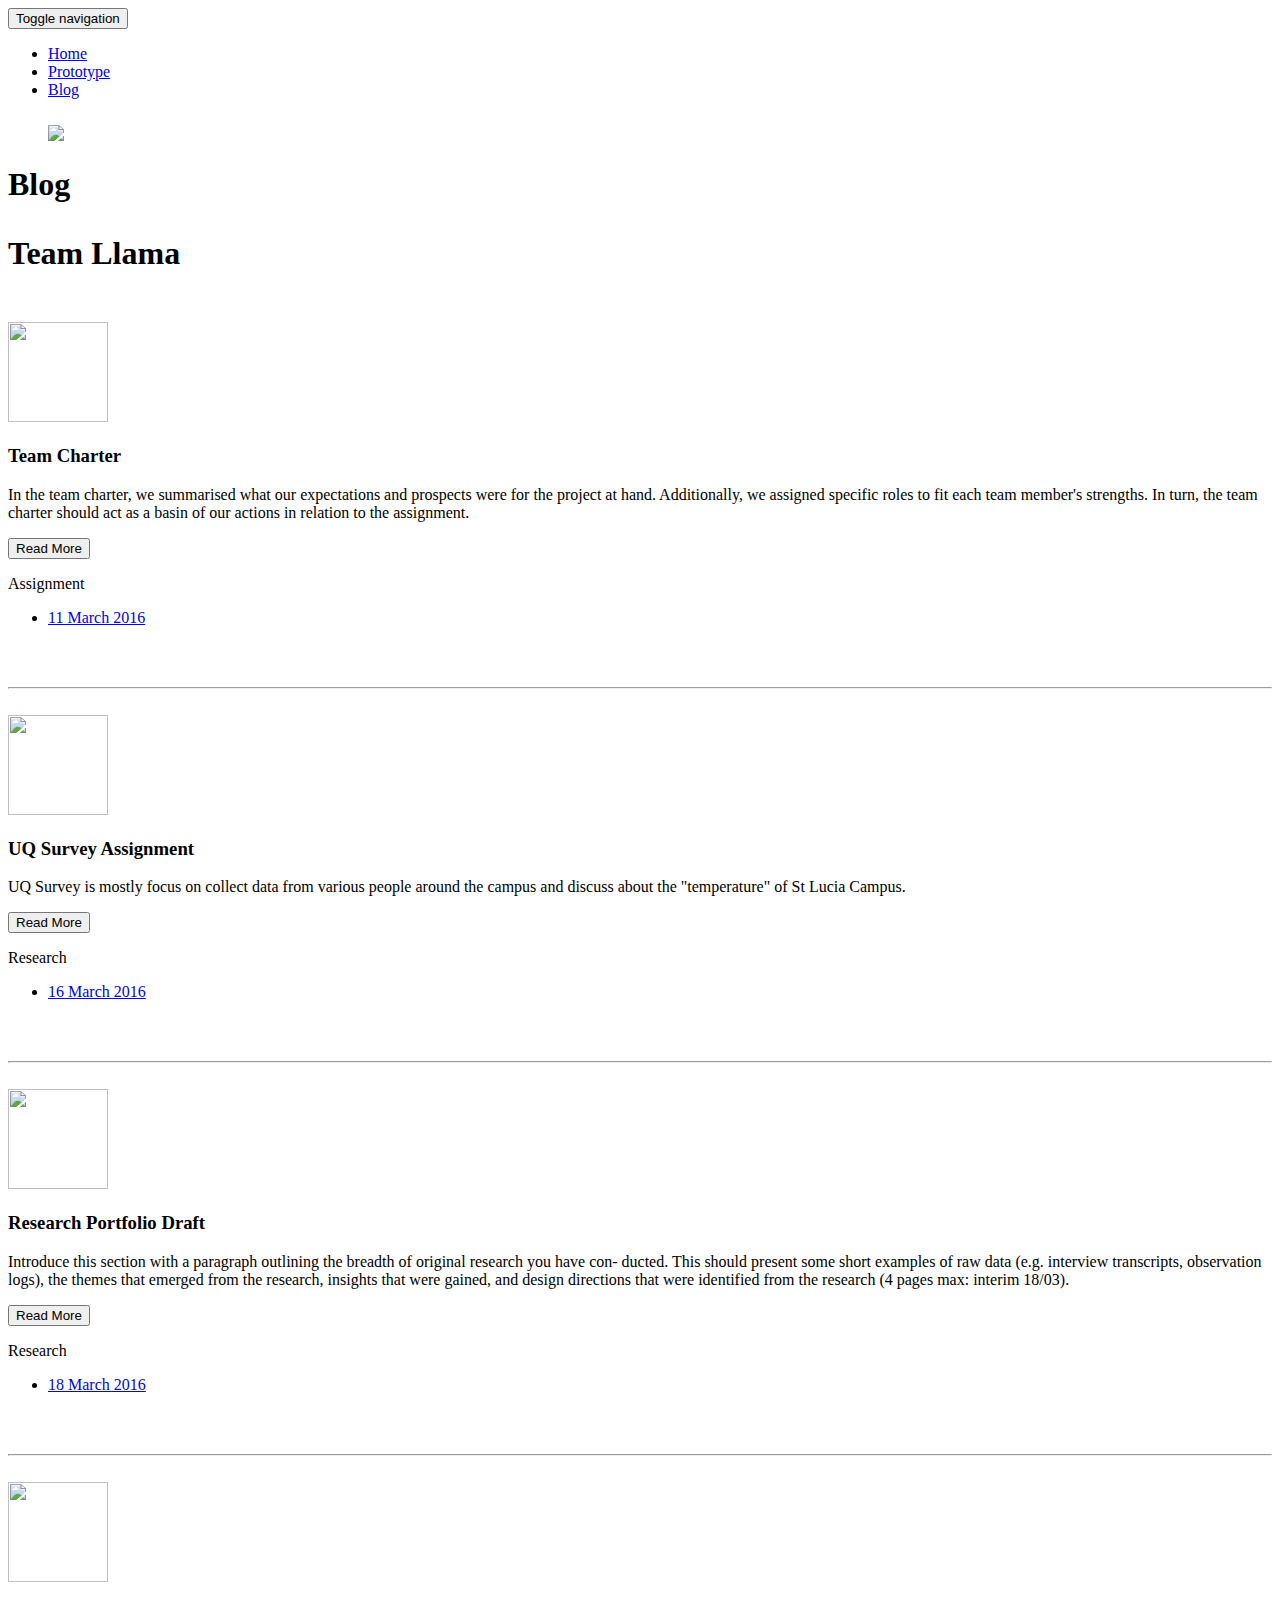
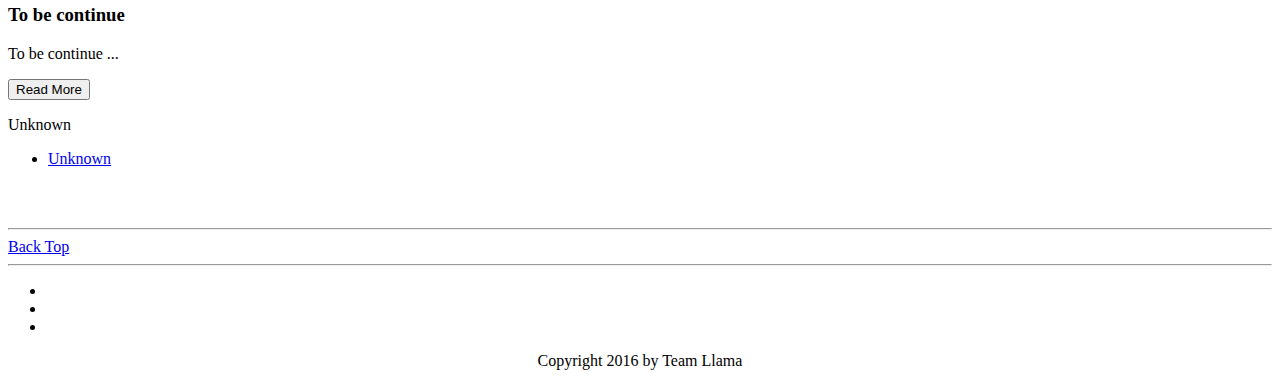
==== blog.html @ 9f898dd8 "/img -> img/" ====
<!DOCTYPE html>
<html lang="en">
<!--Head-->
	<head>
		<meta http-equiv="content-type" content="text/html; charset=UTF-8">
		<meta charset="utf-8">
		<title>DECO1100 Design Thinking</title>
		<link href="css/bootstrap.min.css" rel="stylesheet">
		<link href="//netdna.bootstrapcdn.com/font-awesome/3.2.1/css/font-awesome.min.css" rel="stylesheet">
		<link href="css/font-awesome.css" rel="stylesheet">
		<link href="css/font-awesome.min.css" rel="stylesheet">
		<link href="css/typicons.min.css" rel="stylesheet">
		<link href="css/styles.css" rel="stylesheet">
	</head>

<!--Body Content-->
<body>
<header class="navbar navbar-default navbar-fixed-top" role="banner">
  <div class="container">
		<div class="navbar-header">
		  <button class="navbar-toggle" type="button" data-toggle="collapse" data-target=".navbar-collapse">
			<span class="sr-only">Toggle navigation</span>
			<span class="icon-bar"></span>
			<span class="icon-bar"></span>
			<span class="icon-bar"></span>
		  </button>
		</div>
	  
	  
    <nav class="collapse navbar-collapse" role="navigation">
      <ul class="nav navbar-nav">
		  <li>
		  	 <a href="index.html">Home</a>
		  </li>
          <li>
          	 <a href="prototype.html">Prototype</a>
          </li>
          <li>
             <a href="blog.html" class="navbar-brand">Blog</a>
          </li>
      </ul>
      <ul class="nav navbar-right navbar-nav">
        <img src="img/llama2.jpg" class="img-circle" style="padding-top:10px">
      </ul>
    </nav>
  </div>
</header>

<!--TeamName-->
<div id="masthead">  
  <div class="container">
    <div class="row">
      <div class="col-md-7">
        <h1>Blog
		<a name="backtop"></a>
          <p class="lead">Team Llama</p>
        </h1>
      </div>
    </div> 
  </div>
</div>

<!--Blog Content-->
<div class="container">
  <div class="row">
    <div class="col-md-12"> 
      <div class="panel">
        <div class="panel-body">
		  <div class="row">    
            <br>
            <div class="col-md-2 col-sm-3 text-center">
              <a class="story-img" href="#"><img src="img/tc2.png" style="width:100px;height:100px" class="img-circle"></a>
            </div>
            <div class="col-md-10 col-sm-9">
              <h3>Team Charter</h3>
              <div class="row">
                <div class="col-xs-9">
                  <p>
                    In the team charter, we summarised what our expectations and prospects were for the project at hand. Additionally, we assigned specific roles to fit each team member's strengths. In turn, the team charter should act as a basin of our actions in relation to the assignment.
                    </p>
                  <p class="lead"><button class="btn btn-default">Read More</button></p>
                  <p class="pull-right"><span class="label label-default">Assignment</span></p>
                  <ul class="list-inline"><li><a href="#">11 March 2016</a></li></ul>
                  </div>
                <div class="col-xs-3"></div>
              </div>
              <br><br>
            </div>
          </div>
          <hr>
                  
		  <div class="row">    
            <br>
            <div class="col-md-2 col-sm-3 text-center">
              <a class="story-img" href="#"><img src="img/survey.png" style="width:100px;height:100px" class="img-circle"></a>
            </div>
            <div class="col-md-10 col-sm-9">
              <h3>UQ Survey Assignment</h3>
              <div class="row">
                <div class="col-xs-9">
                  <p>UQ Survey is mostly focus on collect data from various people around the campus and discuss about the "temperature" of
					St Lucia Campus.</p>
                  <p class="lead"><button class="btn btn-default">Read More</button></p>
                  <p class="pull-right"><span class="label label-default">Research</span></p>
                  <ul class="list-inline"><li><a href="#">16 March 2016</a></li></ul>
                  </div>
                <div class="col-xs-3"></div>
              </div>
              <br><br>
            </div>
          </div>
          <hr>

          <div class="row">    
            <br>
            <div class="col-md-2 col-sm-3 text-center">
              <a class="story-img" href="#"><img src="img/research.png" style="width:100px;height:100px" class="img-circle"></a>
            </div>
            <div class="col-md-10 col-sm-9">
              <h3>Research Portfolio Draft</h3>
              <div class="row">
                <div class="col-xs-9">
                  <p> Introduce this section with a paragraph outlining the breadth of original research you have con- ducted. This should present some short examples of raw data (e.g. interview transcripts, observation logs), the themes that emerged from the research, insights that were gained, and design directions that were identified from the research (4 pages max: interim 18/03). </p>
                  <p class="lead"><button class="btn btn-default">Read More</button></p>
                  <p class="pull-right"><span class="label label-default">Research</span></p>
                  <ul class="list-inline"><li><a href="#">18 March 2016</a></li></ul>
                  </div>
                <div class="col-xs-3"></div>
              </div>
              <br><br>
            </div>
          </div>
          <hr>
          
          <div class="row">    
            <br>
            <div class="col-md-2 col-sm-3 text-center">
              <a class="story-img" href="#"><img src="//placehold.it/100" style="width:100px;height:100px" class="img-circle"></a>
            </div>
            <div class="col-md-10 col-sm-9">
              <h3>To be continue</h3>
              <div class="row">
                <div class="col-xs-9">
                  <p>To be continue ... </p>
                  <p class="lead"><button class="btn btn-default">Read More</button></p>
                  <p class="pull-right"><span class="label label-default">Unknown</span></p>
					<ul class="list-inline"><li><a href="#">Unknown</a></li></ul>
                  </div>
                <div class="col-xs-3"></div>
              </div>
              <br><br>
            </div>
          </div>
          <hr>
          <!--/stories-->
          
          
          <a href="#backtop" class="btn btn-primary pull-right btnNext">Back Top</a>
        </div>
      </div>                                            
   	</div>
  </div>
</div>
                                                
                                                                                
<hr>

<!--footer-->
<footer>
  <div class="container">
		<div class="row">
		  <div class="col-md-2 col-md-offset-5">
			<ul class="list-inline" style="padding-left:38px;">
			  <li><a href="https://www.facebook.com/groups/1680524958901735/?ref=bookmarks"><i class="icon-facebook icon-2x"></i></a></li>
			  <li><a href="https://drive.google.com/folderview?id=0Bx8j3vmmwFOWUHJDcFlGd3VKSGs&ths=true&usp=docs_home&ddrp=1#"><i class="icon-google-plus icon-2x"></i></a></li>
			  <li><a href="https://github.com/vickyhaw94/TeamLlama"><i class="icon-github icon-2x"></i></a></li>
			</ul>
		  </div>

		<div class="row">
			<div class="col-md-4 col-md-offset-4">
				<p style="text-align:center">Copyright 2016 by Team Llama <i class="icon-thumbs-up"></i></p>      
			</div>
		</div>
	  </div>
	</div>
</footer>
	
<!-- script references -->
<script src="//ajax.googleapis.com/ajax/libs/jquery/2.0.2/jquery.min.js"></script>
<script src="js/bootstrap.min.js"></script>
	
</body>
</html>
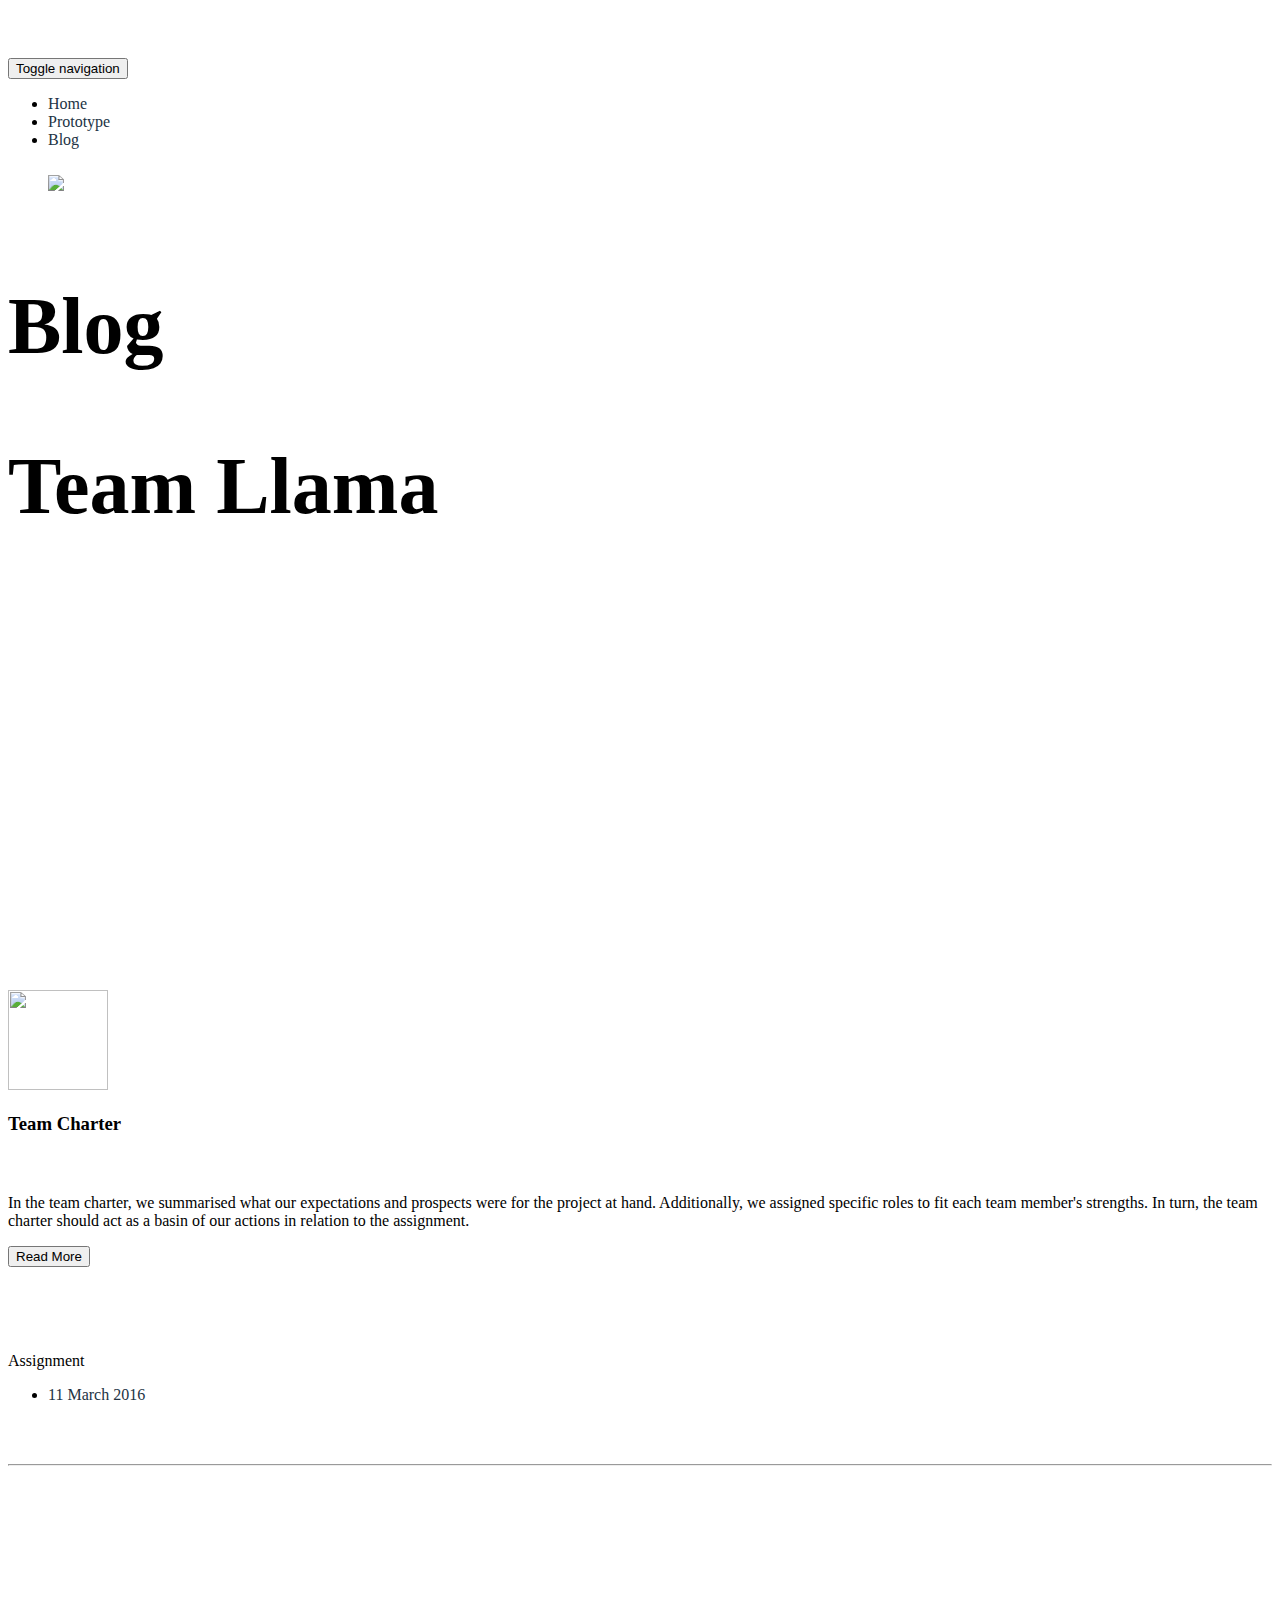
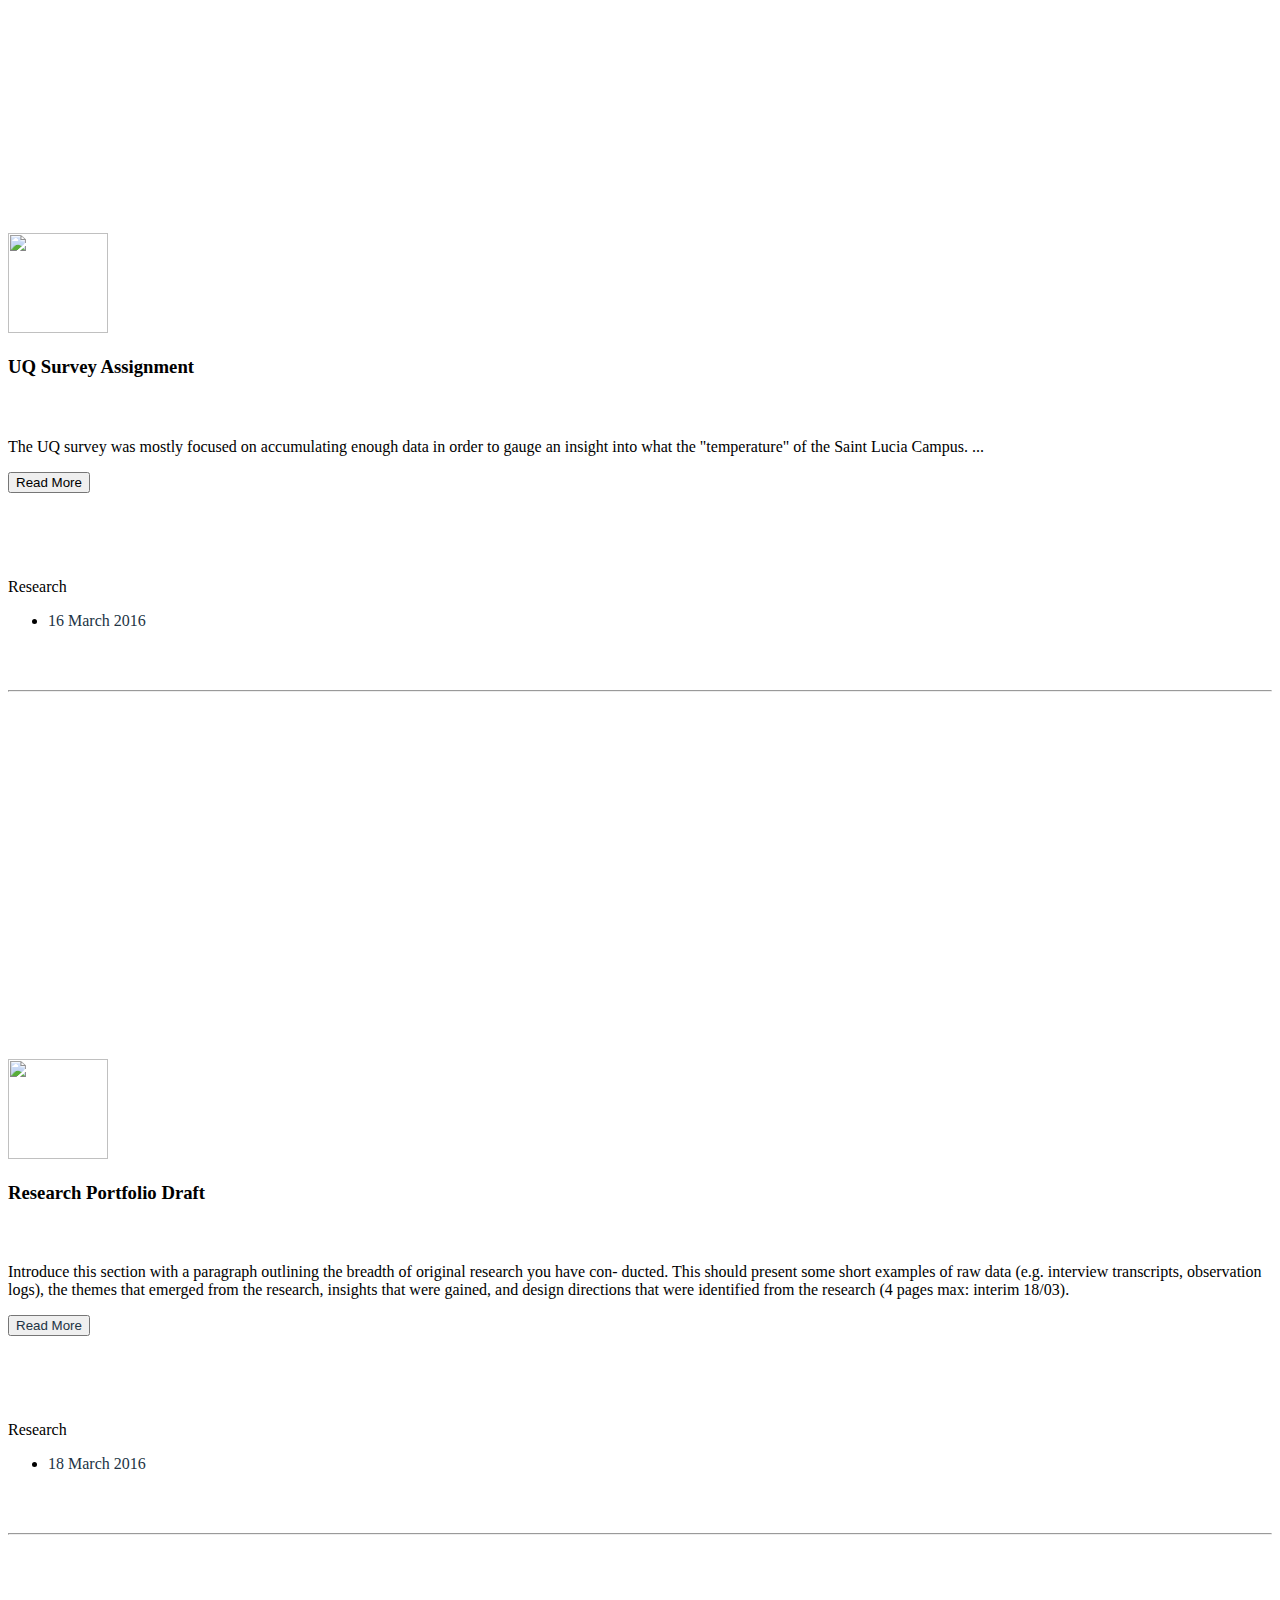
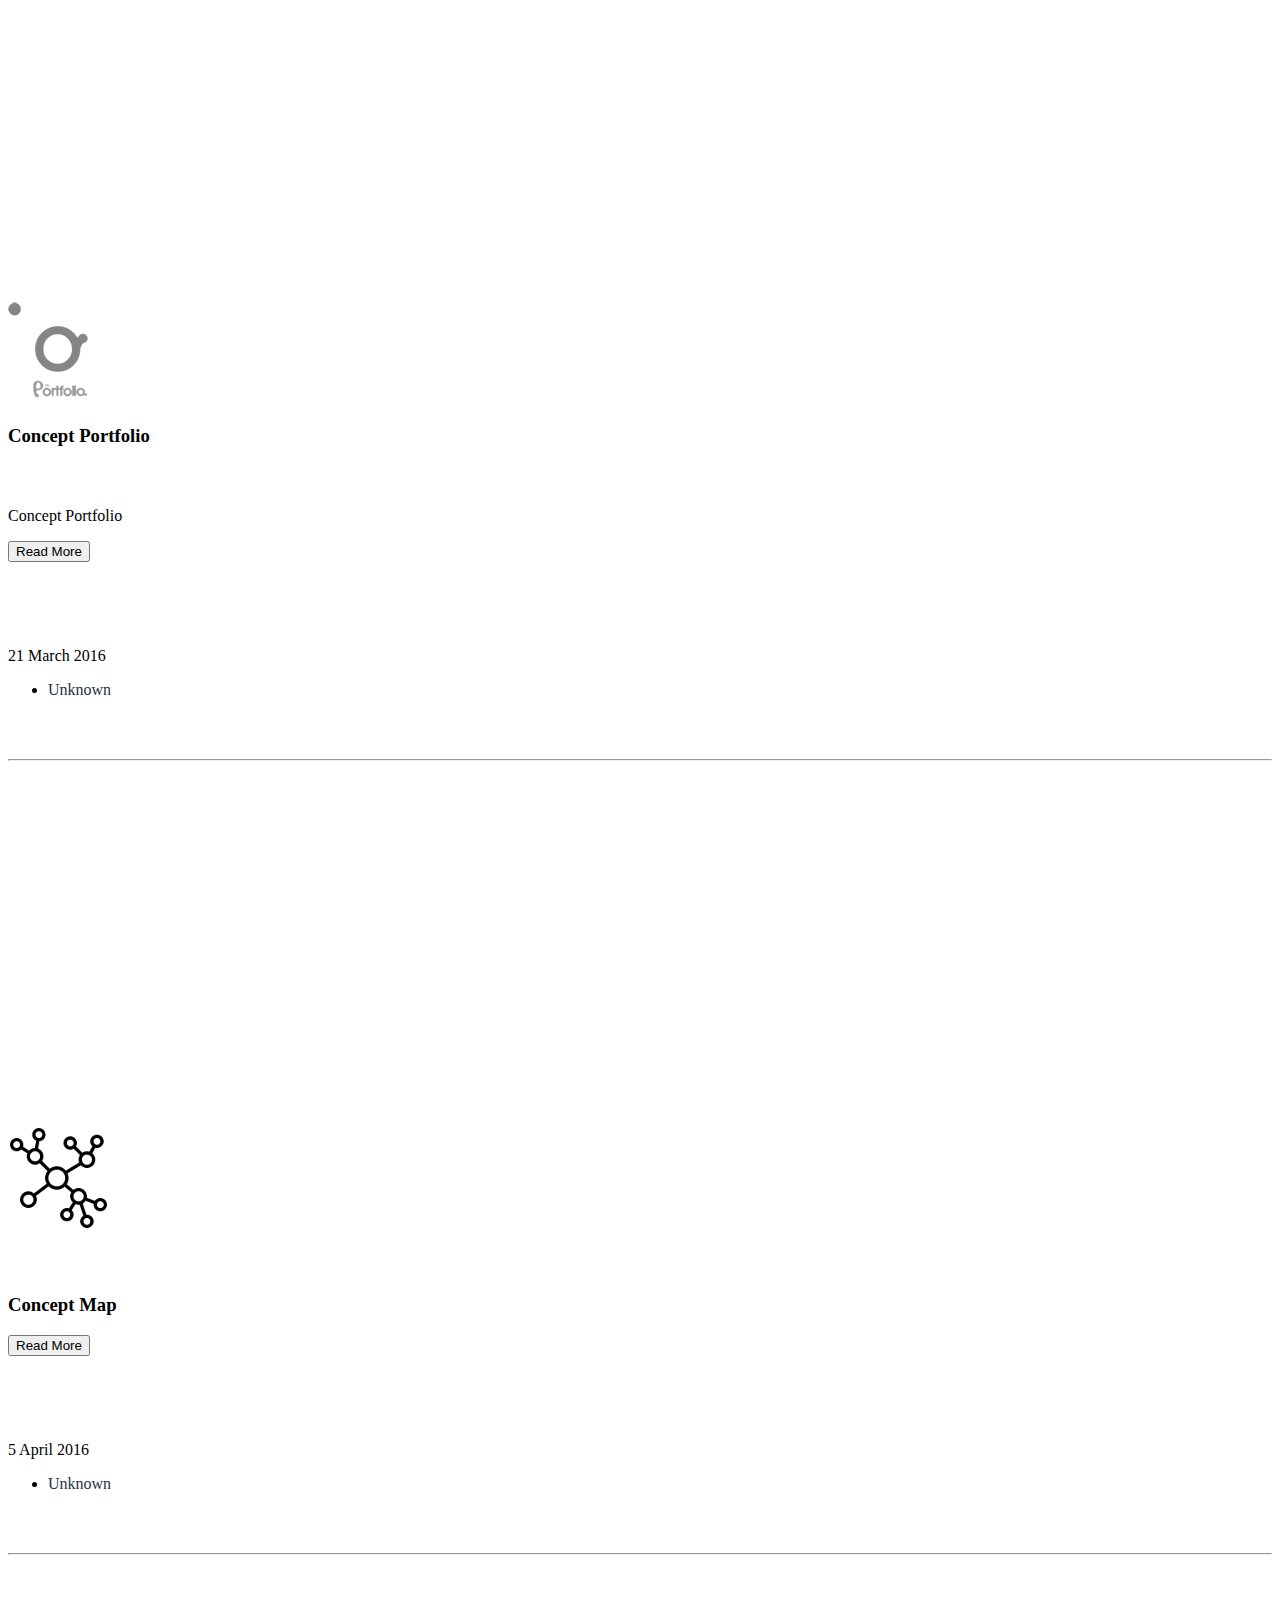
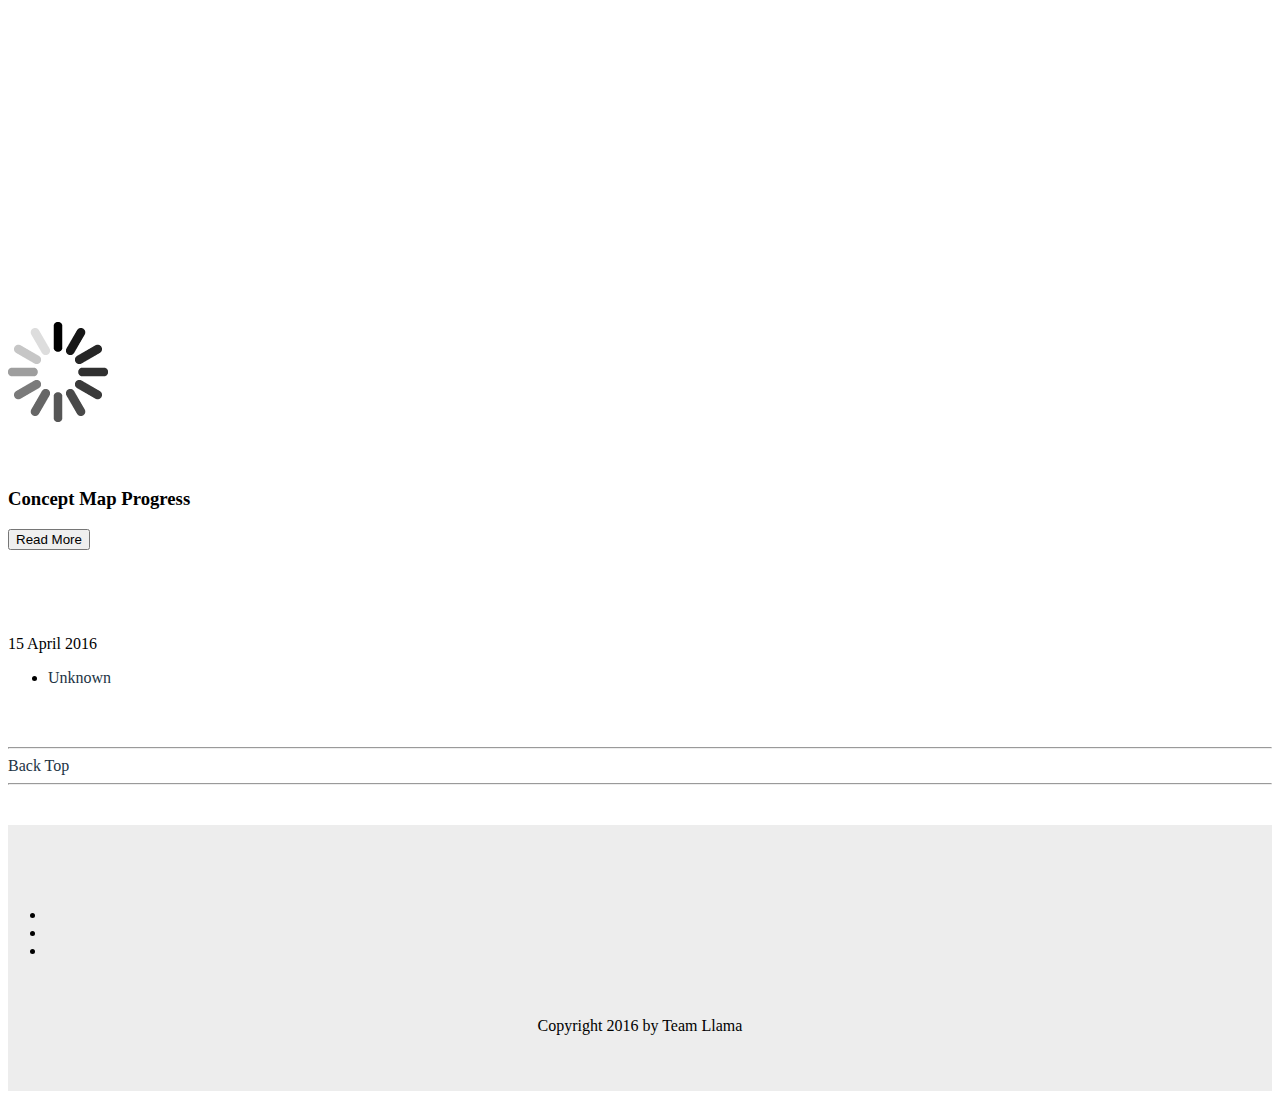
==== commit 1ee88546: "weekly update" ====
--- a/blog.html
+++ b/blog.html
@@ -11,6 +11,7 @@
 		<link href="css/font-awesome.min.css" rel="stylesheet">
 		<link href="css/typicons.min.css" rel="stylesheet">
 		<link href="css/styles.css" rel="stylesheet">
+		<link href="css/lightbox.css" rel="stylesheet">
 	</head>
 
 <!--Body Content-->
@@ -98,8 +99,7 @@
               <h3>UQ Survey Assignment</h3>
               <div class="row">
                 <div class="col-xs-9">
-                  <p>UQ Survey is mostly focus on collect data from various people around the campus and discuss about the "temperature" of
-					St Lucia Campus.</p>
+                  <p>The UQ survey was mostly focused on accumulating enough data in order to gauge an insight into what the "temperature" of the Saint Lucia Campus. ... </p>
                   <p class="lead"><button class="btn btn-default">Read More</button></p>
                   <p class="pull-right"><span class="label label-default">Research</span></p>
                   <ul class="list-inline"><li><a href="#">16 March 2016</a></li></ul>
@@ -121,7 +121,7 @@
               <div class="row">
                 <div class="col-xs-9">
                   <p> Introduce this section with a paragraph outlining the breadth of original research you have con- ducted. This should present some short examples of raw data (e.g. interview transcripts, observation logs), the themes that emerged from the research, insights that were gained, and design directions that were identified from the research (4 pages max: interim 18/03). </p>
-                  <p class="lead"><button class="btn btn-default">Read More</button></p>
+                  <p class="lead"><button class="btn btn-default"><a href="img/research.png" data-lightbox="image-3" data-title="My caption">Read More</a></button></p>
                   <p class="pull-right"><span class="label label-default">Research</span></p>
                   <ul class="list-inline"><li><a href="#">18 March 2016</a></li></ul>
                   </div>
@@ -131,19 +131,19 @@
             </div>
           </div>
           <hr>
-          
-          <div class="row">    
-            <br>
-            <div class="col-md-2 col-sm-3 text-center">
-              <a class="story-img" href="#"><img src="//placehold.it/100" style="width:100px;height:100px" class="img-circle"></a>
-            </div>
-            <div class="col-md-10 col-sm-9">
-              <h3>To be continue</h3>
-              <div class="row">
-                <div class="col-xs-9">
-                  <p>To be continue ... </p>
+         		
+		<div class="row">    
+            <br>
+            <div class="col-md-2 col-sm-3 text-center">
+              <a class="story-img" href="#"><img src="img/portfolio.png" style="width:100px;height:100px" class="img-circle"></a>
+            </div>
+            <div class="col-md-10 col-sm-9">
+              <h3>Concept Portfolio</h3>
+              <div class="row">
+                <div class="col-xs-9">
+                  <p>Concept Portfolio</p>
                   <p class="lead"><button class="btn btn-default">Read More</button></p>
-                  <p class="pull-right"><span class="label label-default">Unknown</span></p>
+                  <p class="pull-right"><span class="label label-default">21 March 2016</span></p>
 					<ul class="list-inline"><li><a href="#">Unknown</a></li></ul>
                   </div>
                 <div class="col-xs-3"></div>
@@ -152,6 +152,77 @@
             </div>
           </div>
           <hr>
+			
+			<div class="row">    
+            <br>
+            <div class="col-md-2 col-sm-3 text-center">
+              <a class="story-img" href="#"><img src="img/cmlogo.png" style="width:100px;height:100px" class="img-circle"></a>
+            </div>
+            <div class="col-md-10 col-sm-9">
+              <h3></h3>
+              <div class="row">
+                <div class="col-xs-9">
+                  <h3>Concept Map</h3>
+					<a href="cm.html"><p class="lead"><button class="btn btn-default">Read More</button></p></a>
+                  <p class="pull-right"><span class="label label-default">5 April 2016</span></p>
+					<ul class="list-inline"><li><a href="#">Unknown</a></li></ul>
+                  </div>
+                <div class="col-xs-3"></div>
+              </div>
+              <br><br>
+            </div>
+          </div>
+          <hr>
+			
+			
+			<div class="row">    
+            <br>
+            <div class="col-md-2 col-sm-3 text-center">
+              <a class="story-img" href="#"><img src="img/cmp.gif" style="width:100px;height:100px" class="img-circle"></a>
+            </div>
+            <div class="col-md-10 col-sm-9">
+              <h3></h3>
+              <div class="row">
+                <div class="col-xs-9">
+                  <h3>Concept Map Progress</h3>
+					<a href="cmp.html"><p class="lead"><button class="btn btn-default">Read More</button></p></a>
+                  <p class="pull-right"><span class="label label-default">15 April 2016</span></p>
+					<ul class="list-inline"><li><a href="#">Unknown</a></li></ul>
+                  </div>
+                <div class="col-xs-3"></div>
+              </div>
+              <br><br>
+            </div>
+          </div>
+          <hr>
+			
+			
+			
+			
+			
+			
+			
+			
+			
+			
+			
+			
+			
+			
+			
+			
+			
+			
+			
+			
+			
+			
+			
+			
+			
+			
+			
+			
           <!--/stories-->
           
           
@@ -189,6 +260,6 @@
 <!-- script references -->
 <script src="//ajax.googleapis.com/ajax/libs/jquery/2.0.2/jquery.min.js"></script>
 <script src="js/bootstrap.min.js"></script>
-	
+<script src="js/lightbox.js"></script>	
 </body>
 </html>--- a/css/styles.css
+++ b/css/styles.css
@@ -0,0 +1,134 @@
+.navbar-form input, .form-inline input {
+  width:auto;
+}
+
+body {
+  padding-top:50px;
+}
+
+footer {
+  margin-top:40px;
+  padding-top:40px;
+  padding-bottom:40px;
+  background-color:#ededed;
+}
+
+
+#masthead {
+  min-height:199px;
+}
+
+#masthead h1 {
+  font-size: 55px;
+  line-height: 1;
+  margin-top:50px;
+}
+
+#masthead .well {
+  margin-top:31px;
+  min-height:127px;
+}
+
+.navbar.affix {
+  position:fixed;
+  top:0;
+  width:100%;
+}
+
+.story-img {
+  margin-top:25%;
+  display:block;
+}
+
+a,a:hover {
+  color:#223344;
+  text-decoration:none;
+}
+
+.icon-bar {
+  background-color:#fff;
+}
+
+@media screen and (min-width: 768px) {
+  #masthead h1 {
+    font-size: 80px;
+  }
+}
+
+.dropdown-menu {
+  min-width: 250px;
+}
+
+.panel {
+  border-color:transparent;
+  border-radius:0;
+}
+
+.thumbnail {
+  margin-bottom:8px;
+}
+
+.img-container {
+  overflow:hidden;
+  height:170px;
+}
+
+.img-container img {
+  min-width:280px;
+  min-height:180px;
+  max-width:380px;
+  max-height:280px;
+}
+
+.txt-container {
+  overflow:hidden;
+  height:100px;
+}
+
+.panel .lead {
+  overflow:hidden;
+  height:90px;
+}
+
+.label-float{
+  margin:0 auto;
+  position: absolute;
+  top: 0;
+  z-index: 1;
+  width:100%;
+  opacity:.9;
+  padding:6px;
+  color:#fff;
+}
+    
+.btn-twitter {background-color:#4099FF;color:#fff;}
+.btn-facebook {background-color:#3B5998;color:#fff;}
+.btn-google-plus {background-color:#d34836;color:#fff;}
+
+.btn-twitter:hover {background-color:#3088FF;color:#62BBFF;}
+.btn-facebook:hover {background-color:#2A4998;color:#4C6BBA;}
+.btn-google-plus:hover {background-color:#C23836;color:#E45A58;}
+
+.thumbnail{
+	height:300px;
+}
+
+.thumbnail > img{
+	height:100px;
+}
+
+.row{
+	padding-top: 25px;
+}
+
+.login .input-group{
+	margin:5px;
+}
+.index_image{
+	text-align: center;
+}
+.login{
+	margin-top:15%;
+}
+
+
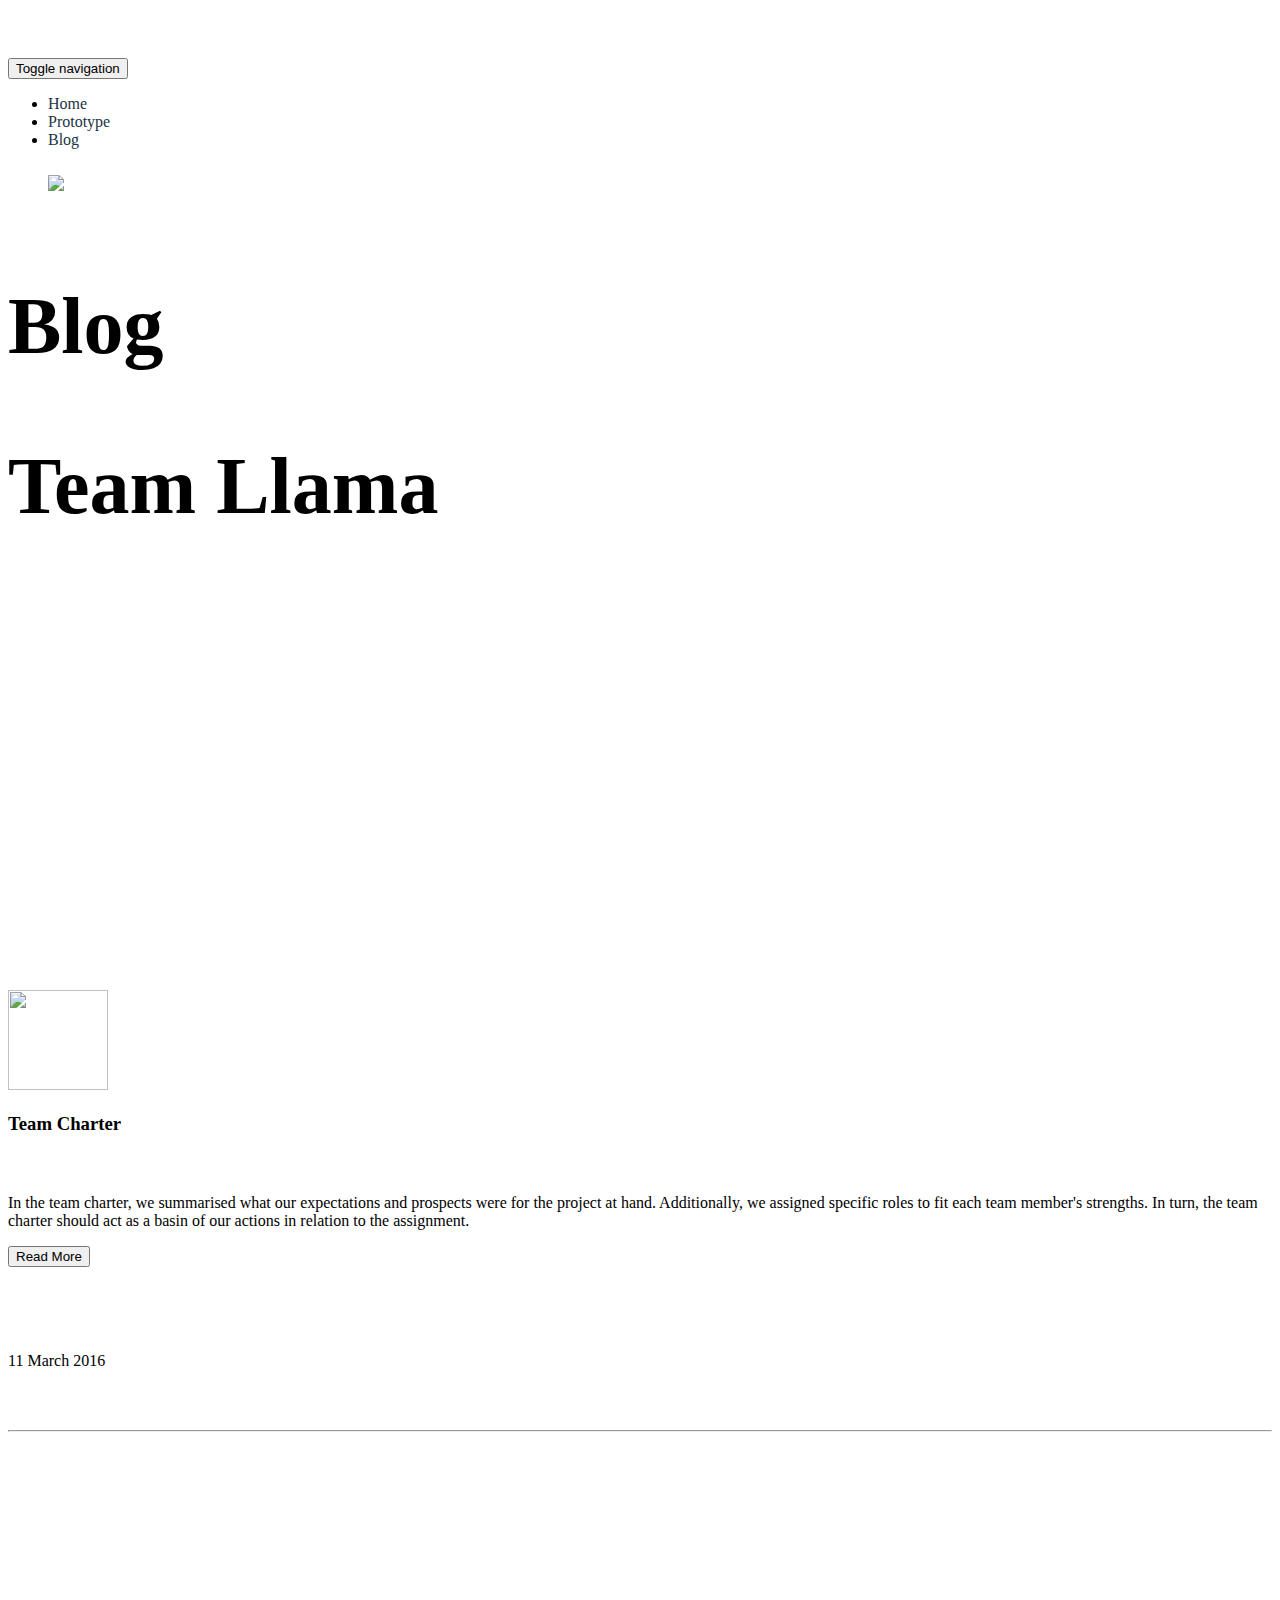
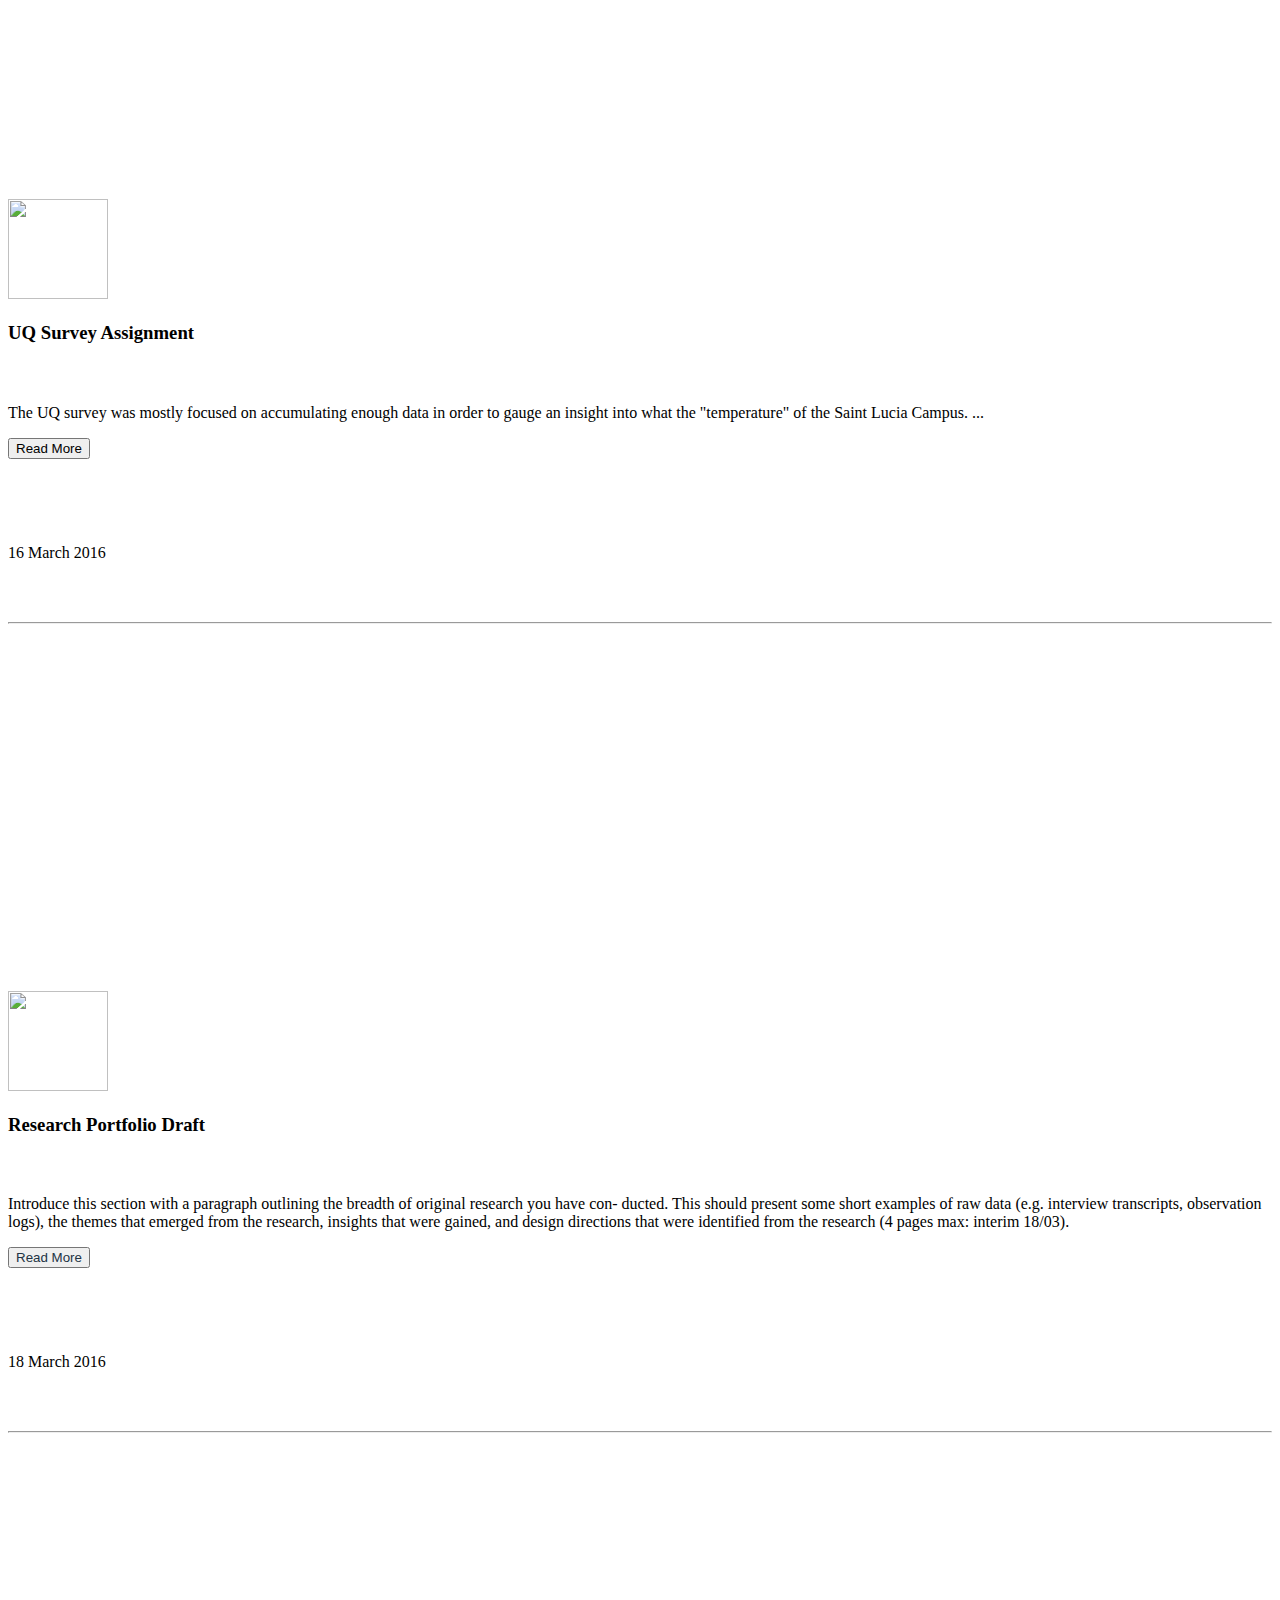
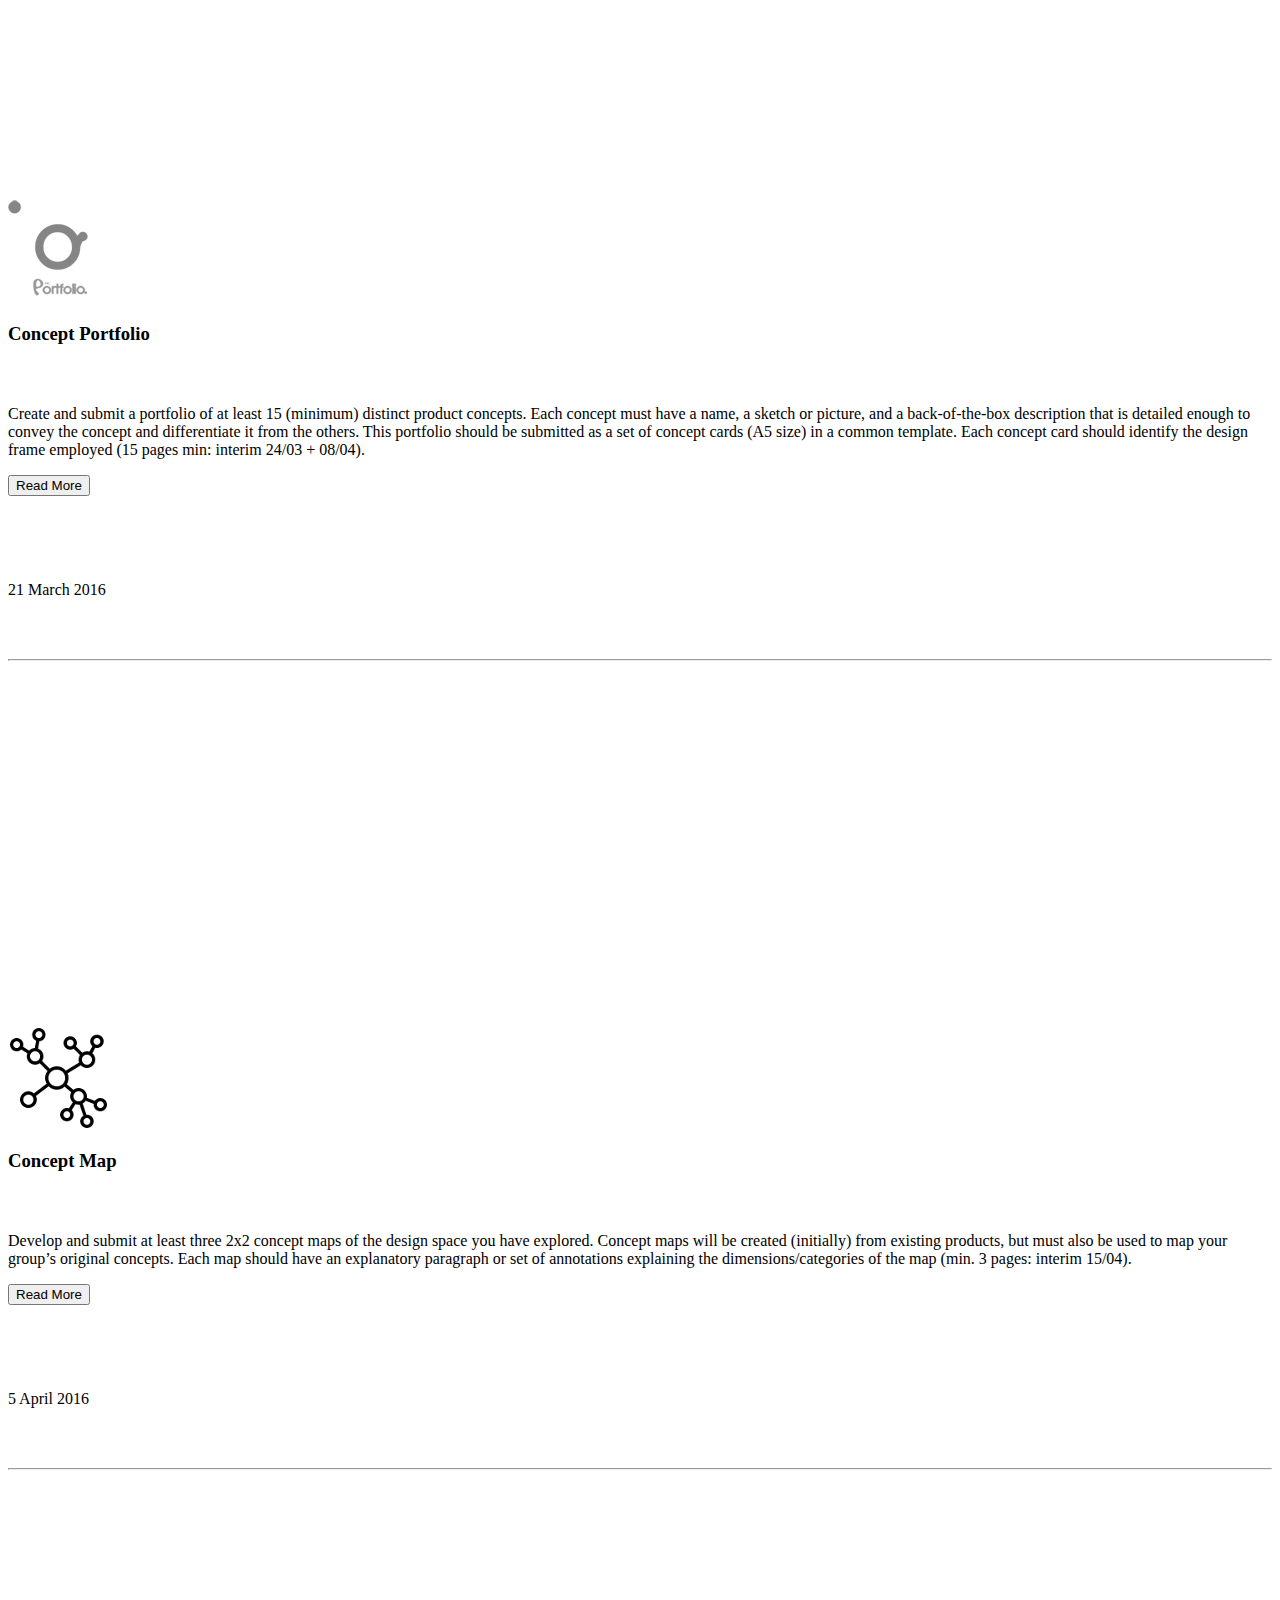
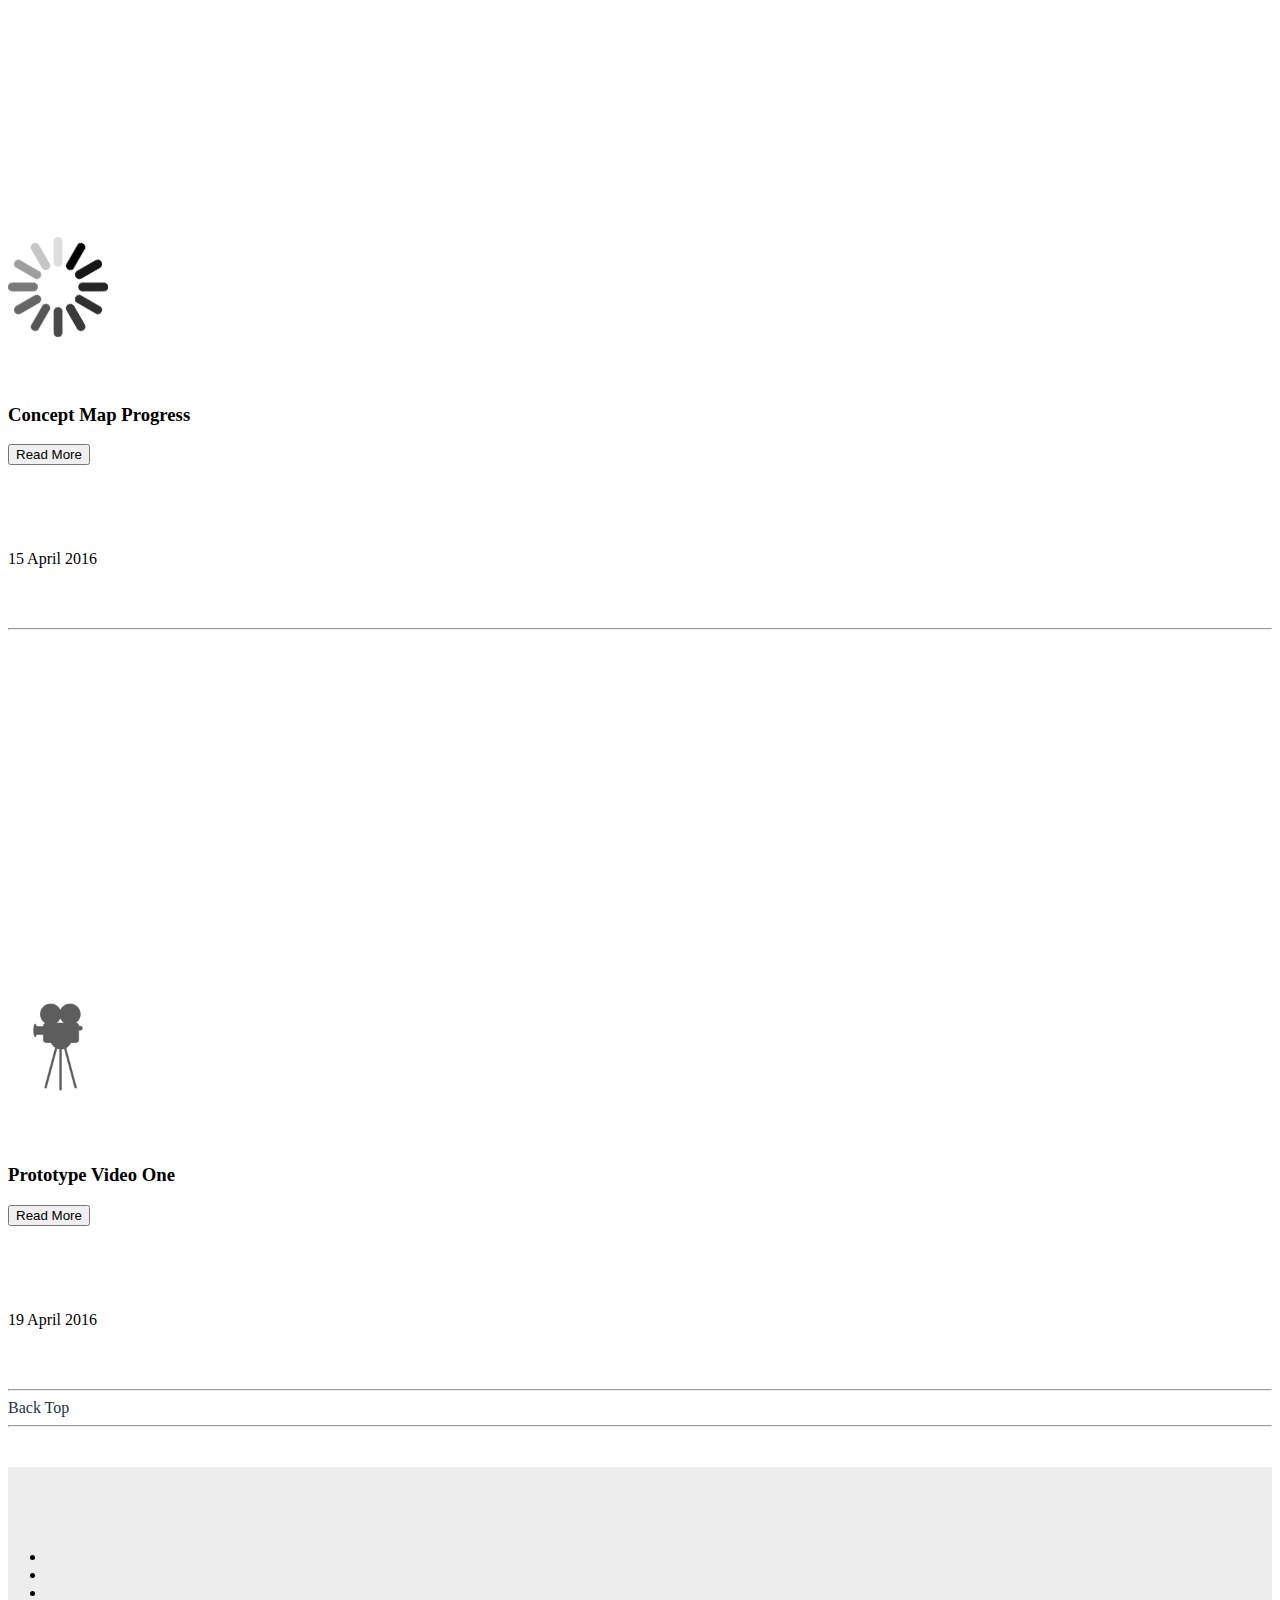
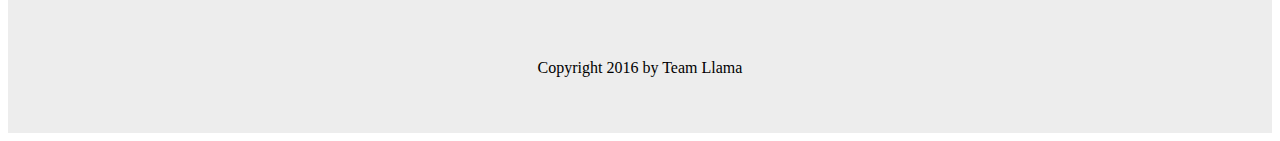
==== commit 592da8af: "update the prototype video pages with content fixed the prototype htm padding size" ====
--- a/blog.html
+++ b/blog.html
@@ -80,8 +80,8 @@
                     In the team charter, we summarised what our expectations and prospects were for the project at hand. Additionally, we assigned specific roles to fit each team member's strengths. In turn, the team charter should act as a basin of our actions in relation to the assignment.
                     </p>
                   <p class="lead"><button class="btn btn-default">Read More</button></p>
-                  <p class="pull-right"><span class="label label-default">Assignment</span></p>
-                  <ul class="list-inline"><li><a href="#">11 March 2016</a></li></ul>
+                  <p class="pull-right"><span class="label label-default">11 March 2016</span></p>
+                 
                   </div>
                 <div class="col-xs-3"></div>
               </div>
@@ -101,8 +101,8 @@
                 <div class="col-xs-9">
                   <p>The UQ survey was mostly focused on accumulating enough data in order to gauge an insight into what the "temperature" of the Saint Lucia Campus. ... </p>
                   <p class="lead"><button class="btn btn-default">Read More</button></p>
-                  <p class="pull-right"><span class="label label-default">Research</span></p>
-                  <ul class="list-inline"><li><a href="#">16 March 2016</a></li></ul>
+                  <p class="pull-right"><span class="label label-default">16 March 2016</span></p>
+                  
                   </div>
                 <div class="col-xs-3"></div>
               </div>
@@ -122,8 +122,8 @@
                 <div class="col-xs-9">
                   <p> Introduce this section with a paragraph outlining the breadth of original research you have con- ducted. This should present some short examples of raw data (e.g. interview transcripts, observation logs), the themes that emerged from the research, insights that were gained, and design directions that were identified from the research (4 pages max: interim 18/03). </p>
                   <p class="lead"><button class="btn btn-default"><a href="img/research.png" data-lightbox="image-3" data-title="My caption">Read More</a></button></p>
-                  <p class="pull-right"><span class="label label-default">Research</span></p>
-                  <ul class="list-inline"><li><a href="#">18 March 2016</a></li></ul>
+                  <p class="pull-right"><span class="label label-default">18 March 2016</span></p>
+                  
                   </div>
                 <div class="col-xs-3"></div>
               </div>
@@ -141,10 +141,11 @@
               <h3>Concept Portfolio</h3>
               <div class="row">
                 <div class="col-xs-9">
-                  <p>Concept Portfolio</p>
-                  <p class="lead"><button class="btn btn-default">Read More</button></p>
+                  <p>Create and submit a portfolio of at least 15 (minimum) distinct product concepts. Each concept must have a name, a sketch or picture, and a back-of-the-box description that is detailed enough to convey the concept and differentiate it from the others. This portfolio should be submitted as a set of concept cards (A5 size) in a common template. Each concept card should identify the design frame employed (15 pages min: interim 24/03 + 08/04).
+</p>
+					<a href="cp.html"> <p class="lead"><button class="btn btn-default">Read More</button></p></a>
                   <p class="pull-right"><span class="label label-default">21 March 2016</span></p>
-					<ul class="list-inline"><li><a href="#">Unknown</a></li></ul>
+					
                   </div>
                 <div class="col-xs-3"></div>
               </div>
@@ -159,23 +160,28 @@
               <a class="story-img" href="#"><img src="img/cmlogo.png" style="width:100px;height:100px" class="img-circle"></a>
             </div>
             <div class="col-md-10 col-sm-9">
-              <h3></h3>
-              <div class="row">
-                <div class="col-xs-9">
-                  <h3>Concept Map</h3>
+              <h3>Concept Map</h3>
+              <div class="row">
+                <div class="col-xs-9">
+                  <p> Develop and submit at least three 2x2
+concept maps of the design space you have explored. Concept
+maps will be created (initially) from existing products,
+but must also be used to map your group’s original concepts.
+Each map should have an explanatory paragraph or
+set of annotations explaining the dimensions/categories of
+the map (min. 3 pages: interim 15/04).</p>
 					<a href="cm.html"><p class="lead"><button class="btn btn-default">Read More</button></p></a>
                   <p class="pull-right"><span class="label label-default">5 April 2016</span></p>
-					<ul class="list-inline"><li><a href="#">Unknown</a></li></ul>
-                  </div>
-                <div class="col-xs-3"></div>
-              </div>
-              <br><br>
-            </div>
-          </div>
-          <hr>
-			
-			
-			<div class="row">    
+					
+                  </div>
+                <div class="col-xs-3"></div>
+              </div>
+              <br><br>
+            </div>
+          </div>
+          <hr>
+				
+		<div class="row">    
             <br>
             <div class="col-md-2 col-sm-3 text-center">
               <a class="story-img" href="#"><img src="img/cmp.gif" style="width:100px;height:100px" class="img-circle"></a>
@@ -187,7 +193,28 @@
                   <h3>Concept Map Progress</h3>
 					<a href="cmp.html"><p class="lead"><button class="btn btn-default">Read More</button></p></a>
                   <p class="pull-right"><span class="label label-default">15 April 2016</span></p>
-					<ul class="list-inline"><li><a href="#">Unknown</a></li></ul>
+					
+                  </div>
+                <div class="col-xs-3"></div>
+              </div>
+              <br><br>
+            </div>
+          </div>
+          <hr>
+			
+		<div class="row">    
+            <br>
+            <div class="col-md-2 col-sm-3 text-center">
+              <a class="story-img" href="#"><img src="img/videologo.png" style="width:100px;height:100px" class="img-circle"></a>
+            </div>
+            <div class="col-md-10 col-sm-9">
+              <h3></h3>
+              <div class="row">
+                <div class="col-xs-9">
+                  <h3>Prototype Video One</h3>
+					<a href="pvo.html"><p class="lead"><button class="btn btn-default">Read More</button></p></a>
+                  <p class="pull-right"><span class="label label-default">19 April 2016</span></p>
+					
                   </div>
                 <div class="col-xs-3"></div>
               </div>
--- a/css/styles.css
+++ b/css/styles.css
@@ -130,5 +130,7 @@
 .login{
 	margin-top:15%;
 }
+.extend{
+	padding-bottom: 1000px;
+}
 
-
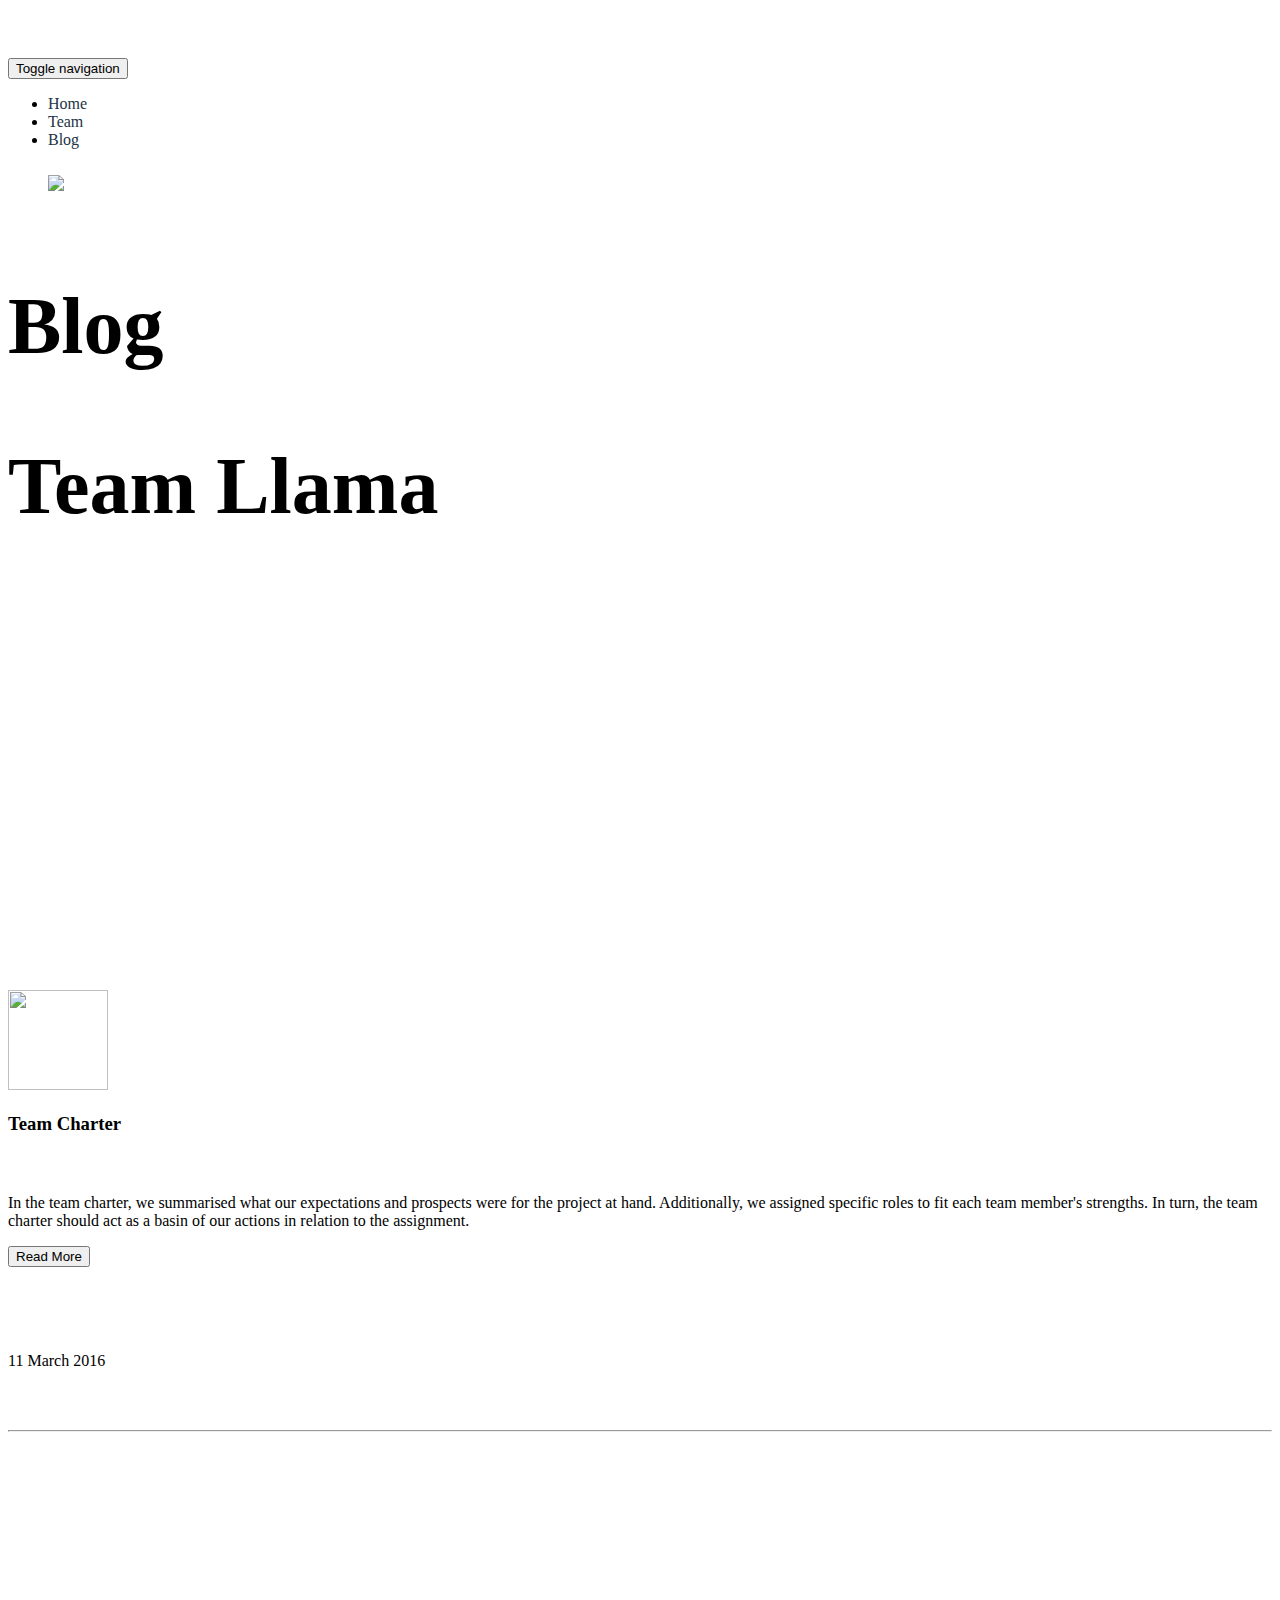
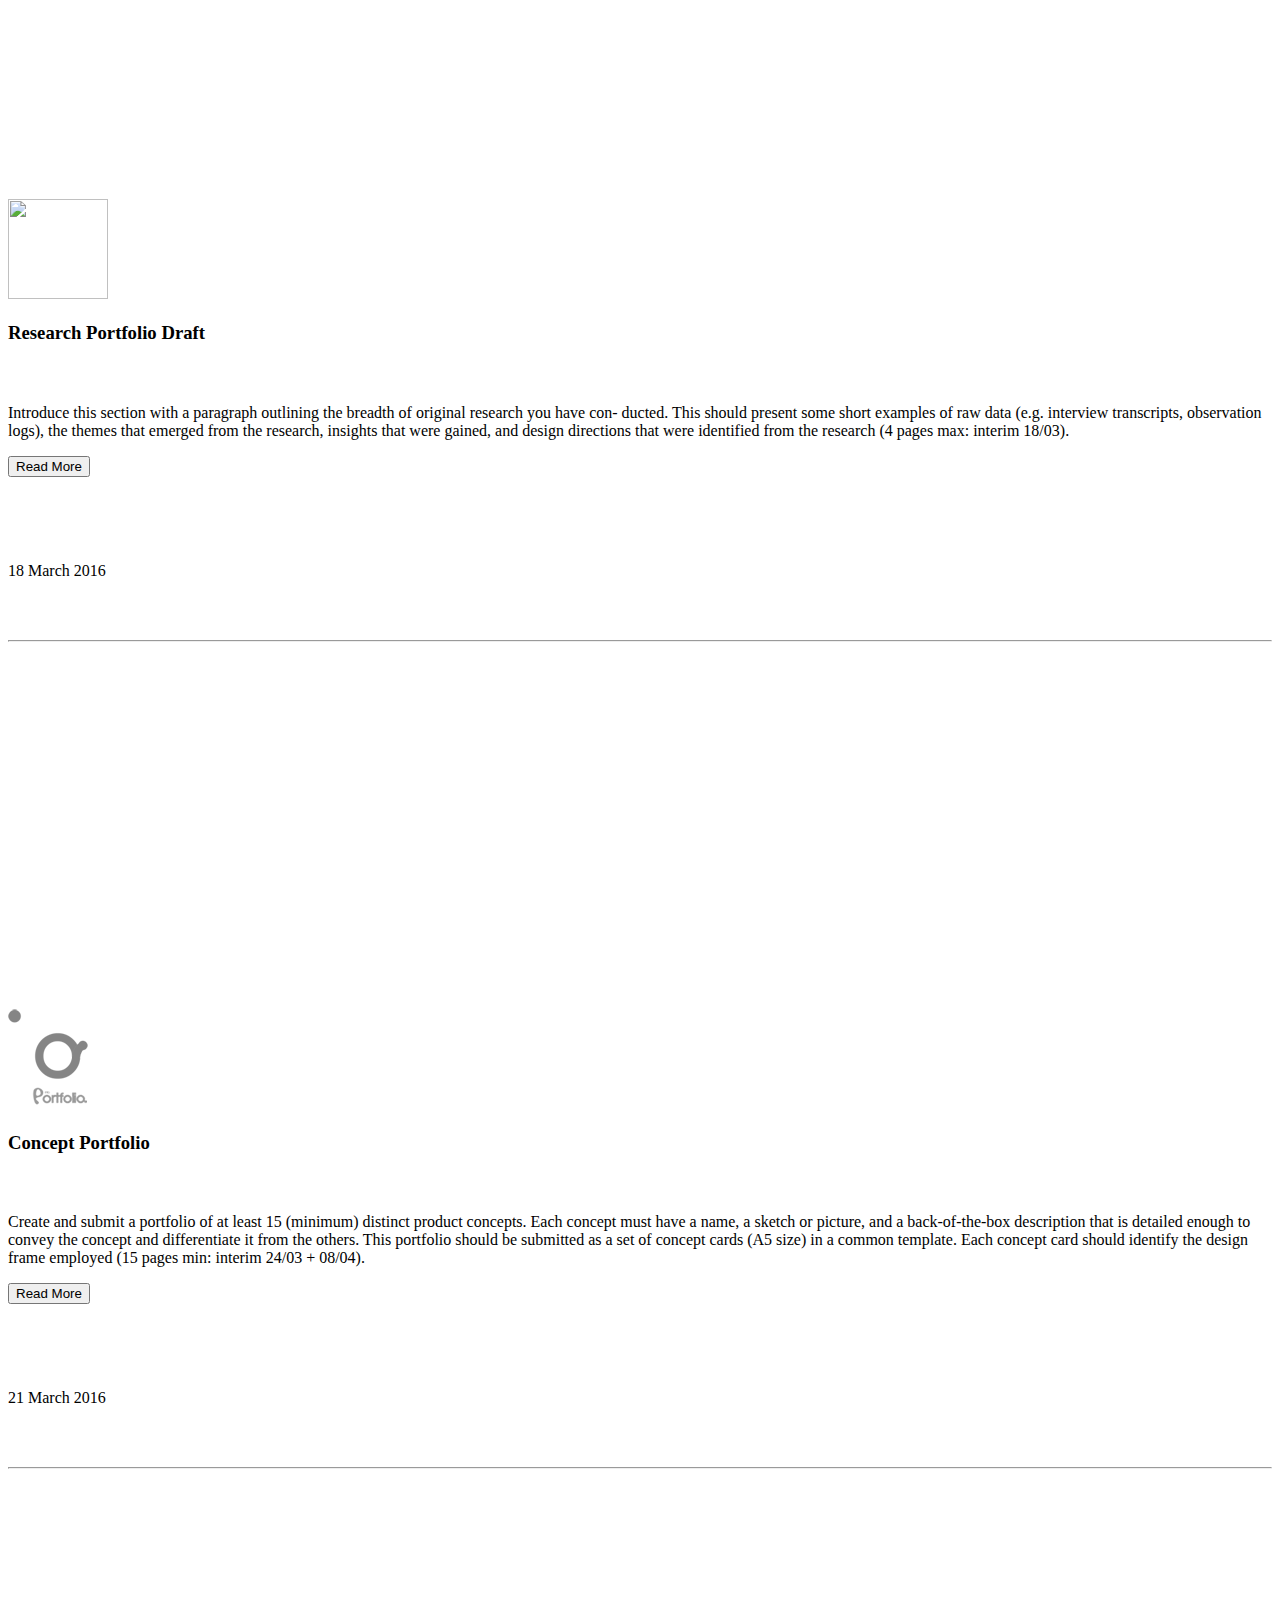
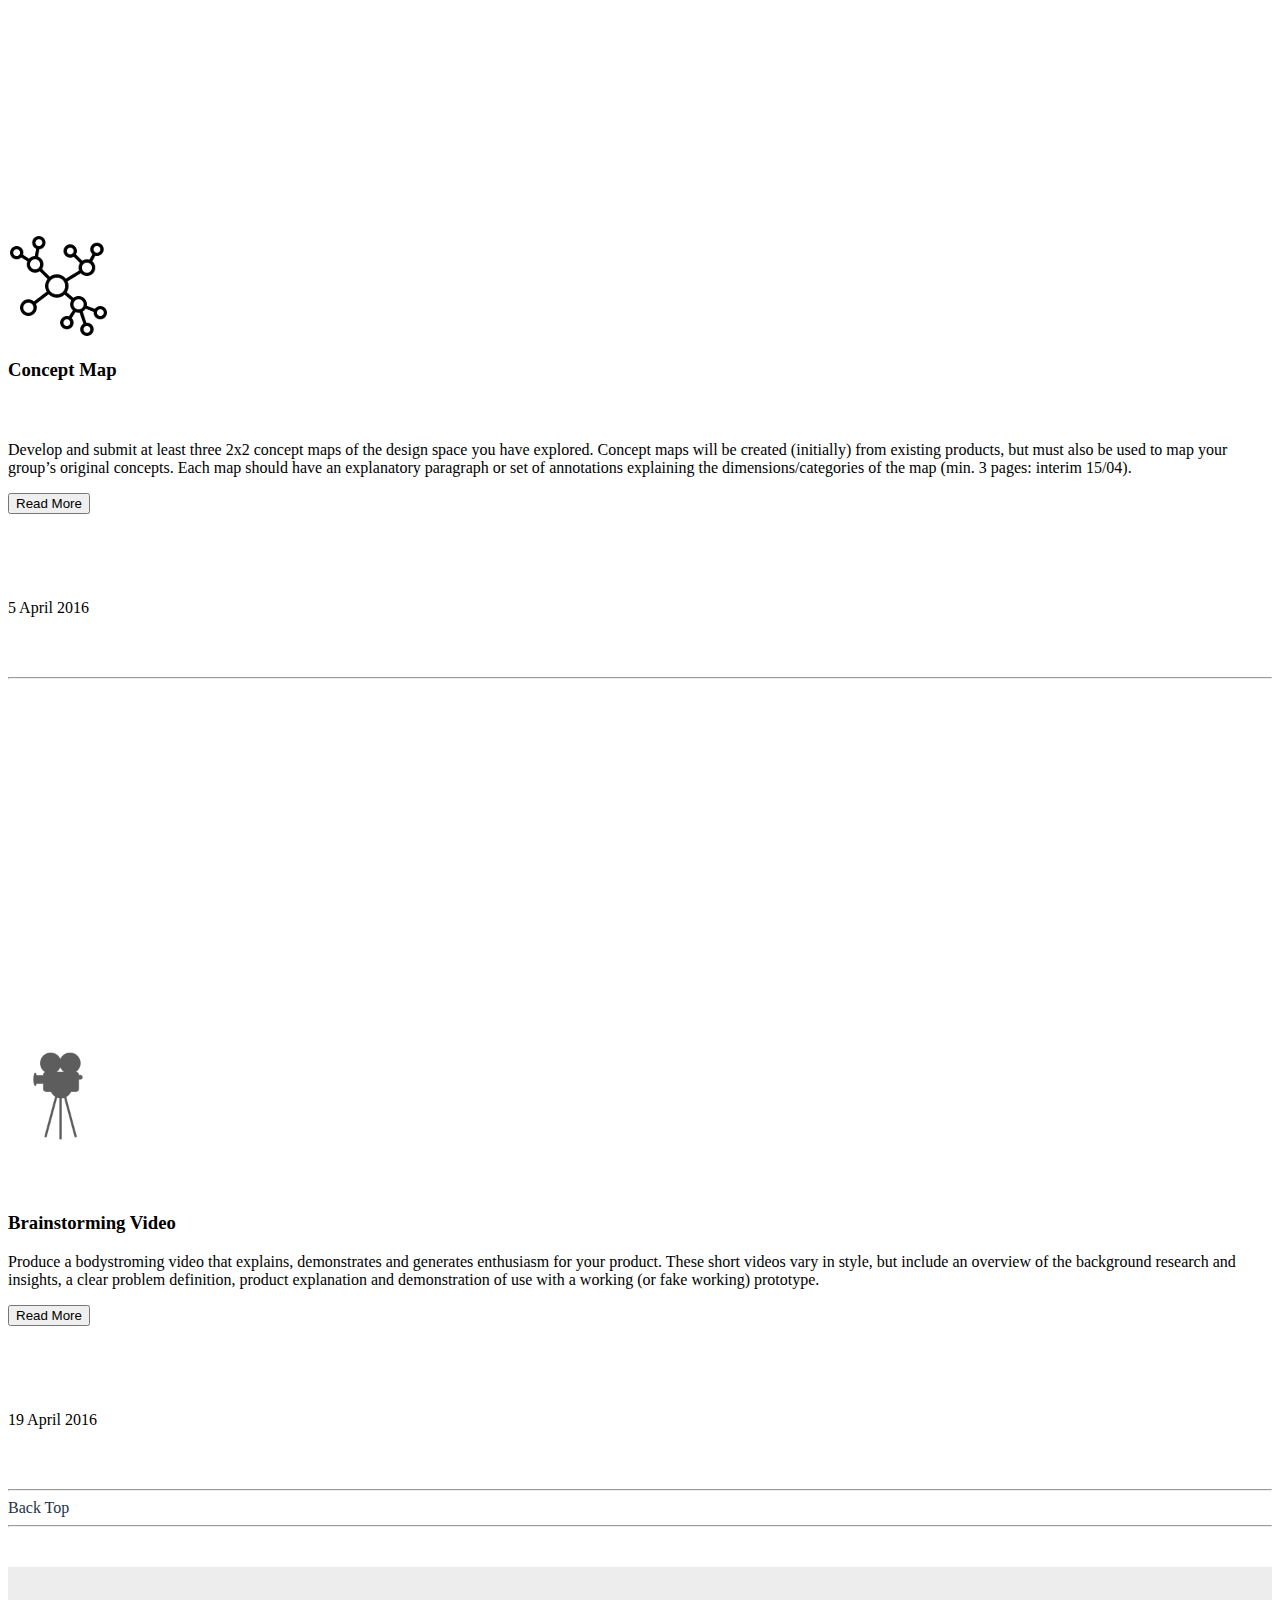
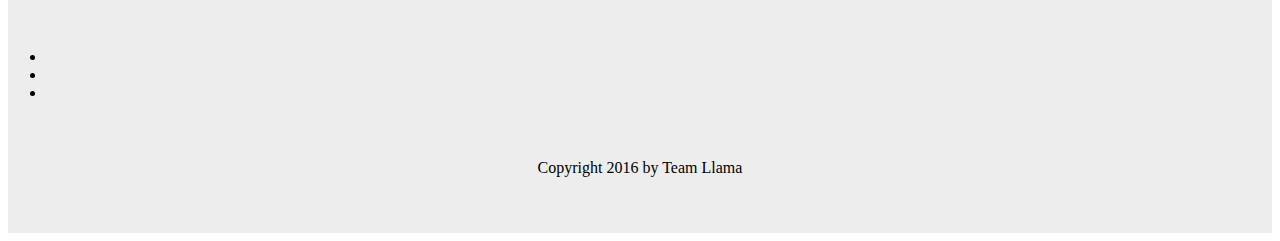
==== commit c944b044: "delete the prototype html and change to team html" ====
--- a/blog.html
+++ b/blog.html
@@ -12,6 +12,7 @@
 		<link href="css/typicons.min.css" rel="stylesheet">
 		<link href="css/styles.css" rel="stylesheet">
 		<link href="css/lightbox.css" rel="stylesheet">
+		<link rel="icon" href="img/llama2.jpg">
 	</head>
 
 <!--Body Content-->
@@ -34,7 +35,7 @@
 		  	 <a href="index.html">Home</a>
 		  </li>
           <li>
-          	 <a href="prototype.html">Prototype</a>
+          	 <a href="team.html">Team</a>
           </li>
           <li>
              <a href="blog.html" class="navbar-brand">Blog</a>
@@ -79,7 +80,7 @@
                   <p>
                     In the team charter, we summarised what our expectations and prospects were for the project at hand. Additionally, we assigned specific roles to fit each team member's strengths. In turn, the team charter should act as a basin of our actions in relation to the assignment.
                     </p>
-                  <p class="lead"><button class="btn btn-default">Read More</button></p>
+					<a href="tc.html"><p class="lead"><button class="btn btn-default">Read More</button></p></a>
                   <p class="pull-right"><span class="label label-default">11 March 2016</span></p>
                  
                   </div>
@@ -89,27 +90,6 @@
             </div>
           </div>
           <hr>
-                  
-		  <div class="row">    
-            <br>
-            <div class="col-md-2 col-sm-3 text-center">
-              <a class="story-img" href="#"><img src="img/survey.png" style="width:100px;height:100px" class="img-circle"></a>
-            </div>
-            <div class="col-md-10 col-sm-9">
-              <h3>UQ Survey Assignment</h3>
-              <div class="row">
-                <div class="col-xs-9">
-                  <p>The UQ survey was mostly focused on accumulating enough data in order to gauge an insight into what the "temperature" of the Saint Lucia Campus. ... </p>
-                  <p class="lead"><button class="btn btn-default">Read More</button></p>
-                  <p class="pull-right"><span class="label label-default">16 March 2016</span></p>
-                  
-                  </div>
-                <div class="col-xs-3"></div>
-              </div>
-              <br><br>
-            </div>
-          </div>
-          <hr>
 
           <div class="row">    
             <br>
@@ -121,7 +101,7 @@
               <div class="row">
                 <div class="col-xs-9">
                   <p> Introduce this section with a paragraph outlining the breadth of original research you have con- ducted. This should present some short examples of raw data (e.g. interview transcripts, observation logs), the themes that emerged from the research, insights that were gained, and design directions that were identified from the research (4 pages max: interim 18/03). </p>
-                  <p class="lead"><button class="btn btn-default"><a href="img/research.png" data-lightbox="image-3" data-title="My caption">Read More</a></button></p>
+                  <a href="rcp.html"><p class="lead"><button class="btn btn-default">Read More</button></p></a>
                   <p class="pull-right"><span class="label label-default">18 March 2016</span></p>
                   
                   </div>
@@ -142,7 +122,7 @@
               <div class="row">
                 <div class="col-xs-9">
                   <p>Create and submit a portfolio of at least 15 (minimum) distinct product concepts. Each concept must have a name, a sketch or picture, and a back-of-the-box description that is detailed enough to convey the concept and differentiate it from the others. This portfolio should be submitted as a set of concept cards (A5 size) in a common template. Each concept card should identify the design frame employed (15 pages min: interim 24/03 + 08/04).
-</p>
+					</p>
 					<a href="cp.html"> <p class="lead"><button class="btn btn-default">Read More</button></p></a>
                   <p class="pull-right"><span class="label label-default">21 March 2016</span></p>
 					
@@ -164,12 +144,12 @@
               <div class="row">
                 <div class="col-xs-9">
                   <p> Develop and submit at least three 2x2
-concept maps of the design space you have explored. Concept
-maps will be created (initially) from existing products,
-but must also be used to map your group’s original concepts.
-Each map should have an explanatory paragraph or
-set of annotations explaining the dimensions/categories of
-the map (min. 3 pages: interim 15/04).</p>
+						concept maps of the design space you have explored. Concept
+						maps will be created (initially) from existing products,
+						but must also be used to map your group’s original concepts.
+						Each map should have an explanatory paragraph or
+						set of annotations explaining the dimensions/categories of
+						the map (min. 3 pages: interim 15/04).</p>
 					<a href="cm.html"><p class="lead"><button class="btn btn-default">Read More</button></p></a>
                   <p class="pull-right"><span class="label label-default">5 April 2016</span></p>
 					
@@ -180,27 +160,6 @@
             </div>
           </div>
           <hr>
-				
-		<div class="row">    
-            <br>
-            <div class="col-md-2 col-sm-3 text-center">
-              <a class="story-img" href="#"><img src="img/cmp.gif" style="width:100px;height:100px" class="img-circle"></a>
-            </div>
-            <div class="col-md-10 col-sm-9">
-              <h3></h3>
-              <div class="row">
-                <div class="col-xs-9">
-                  <h3>Concept Map Progress</h3>
-					<a href="cmp.html"><p class="lead"><button class="btn btn-default">Read More</button></p></a>
-                  <p class="pull-right"><span class="label label-default">15 April 2016</span></p>
-					
-                  </div>
-                <div class="col-xs-3"></div>
-              </div>
-              <br><br>
-            </div>
-          </div>
-          <hr>
 			
 		<div class="row">    
             <br>
@@ -211,8 +170,15 @@
               <h3></h3>
               <div class="row">
                 <div class="col-xs-9">
-                  <h3>Prototype Video One</h3>
-					<a href="pvo.html"><p class="lead"><button class="btn btn-default">Read More</button></p></a>
+                  <h3>Brainstorming Video</h3>
+					<p>Produce a
+						bodystroming video that explains, demonstrates and generates
+						enthusiasm for your product. These short videos vary in
+						style, but include an overview of the background research
+						and insights, a clear problem definition, product explanation
+						and demonstration of use with a working (or fake working)
+						prototype. </p>
+				<a href="pvo.html"><p class="lead"><button class="btn btn-default">Read More</button></p></a>
                   <p class="pull-right"><span class="label label-default">19 April 2016</span></p>
 					
                   </div>
@@ -221,46 +187,14 @@
               <br><br>
             </div>
           </div>
-          <hr>
-			
-			
-			
-			
-			
-			
-			
-			
-			
-			
-			
-			
-			
-			
-			
-			
-			
-			
-			
-			
-			
-			
-			
-			
-			
-			
-			
-			
+		<hr>
           <!--/stories-->
-          
-          
           <a href="#backtop" class="btn btn-primary pull-right btnNext">Back Top</a>
         </div>
       </div>                                            
    	</div>
   </div>
-</div>
-                                                
-                                                                                
+</div>                                                                             
 <hr>
 
 <!--footer-->
@@ -270,7 +204,7 @@
 		  <div class="col-md-2 col-md-offset-5">
 			<ul class="list-inline" style="padding-left:38px;">
 			  <li><a href="https://www.facebook.com/groups/1680524958901735/?ref=bookmarks"><i class="icon-facebook icon-2x"></i></a></li>
-			  <li><a href="https://drive.google.com/folderview?id=0Bx8j3vmmwFOWUHJDcFlGd3VKSGs&ths=true&usp=docs_home&ddrp=1#"><i class="icon-google-plus icon-2x"></i></a></li>
+			  <li><a href="https://plus.google.com/communities/102375349907111658369"><i class="icon-google-plus icon-2x"></i></a></li>
 			  <li><a href="https://github.com/vickyhaw94/TeamLlama"><i class="icon-github icon-2x"></i></a></li>
 			</ul>
 		  </div>
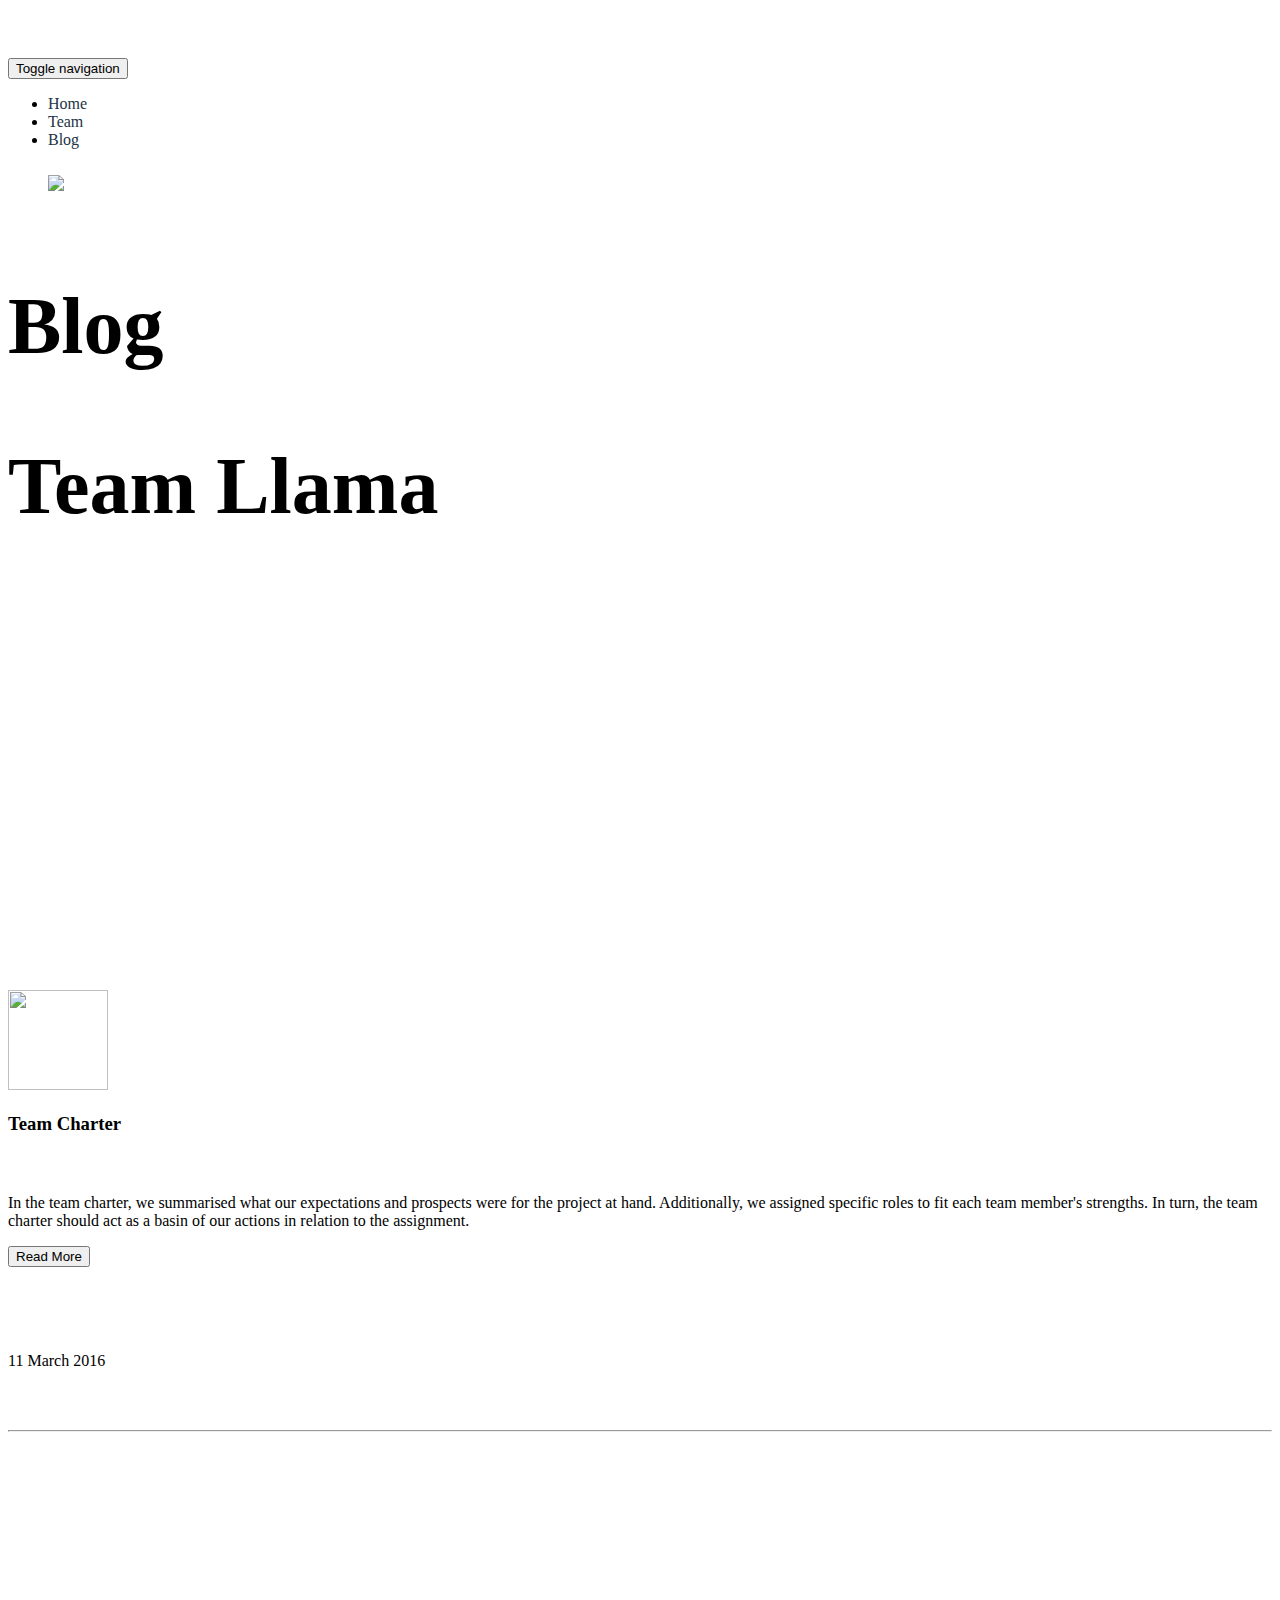
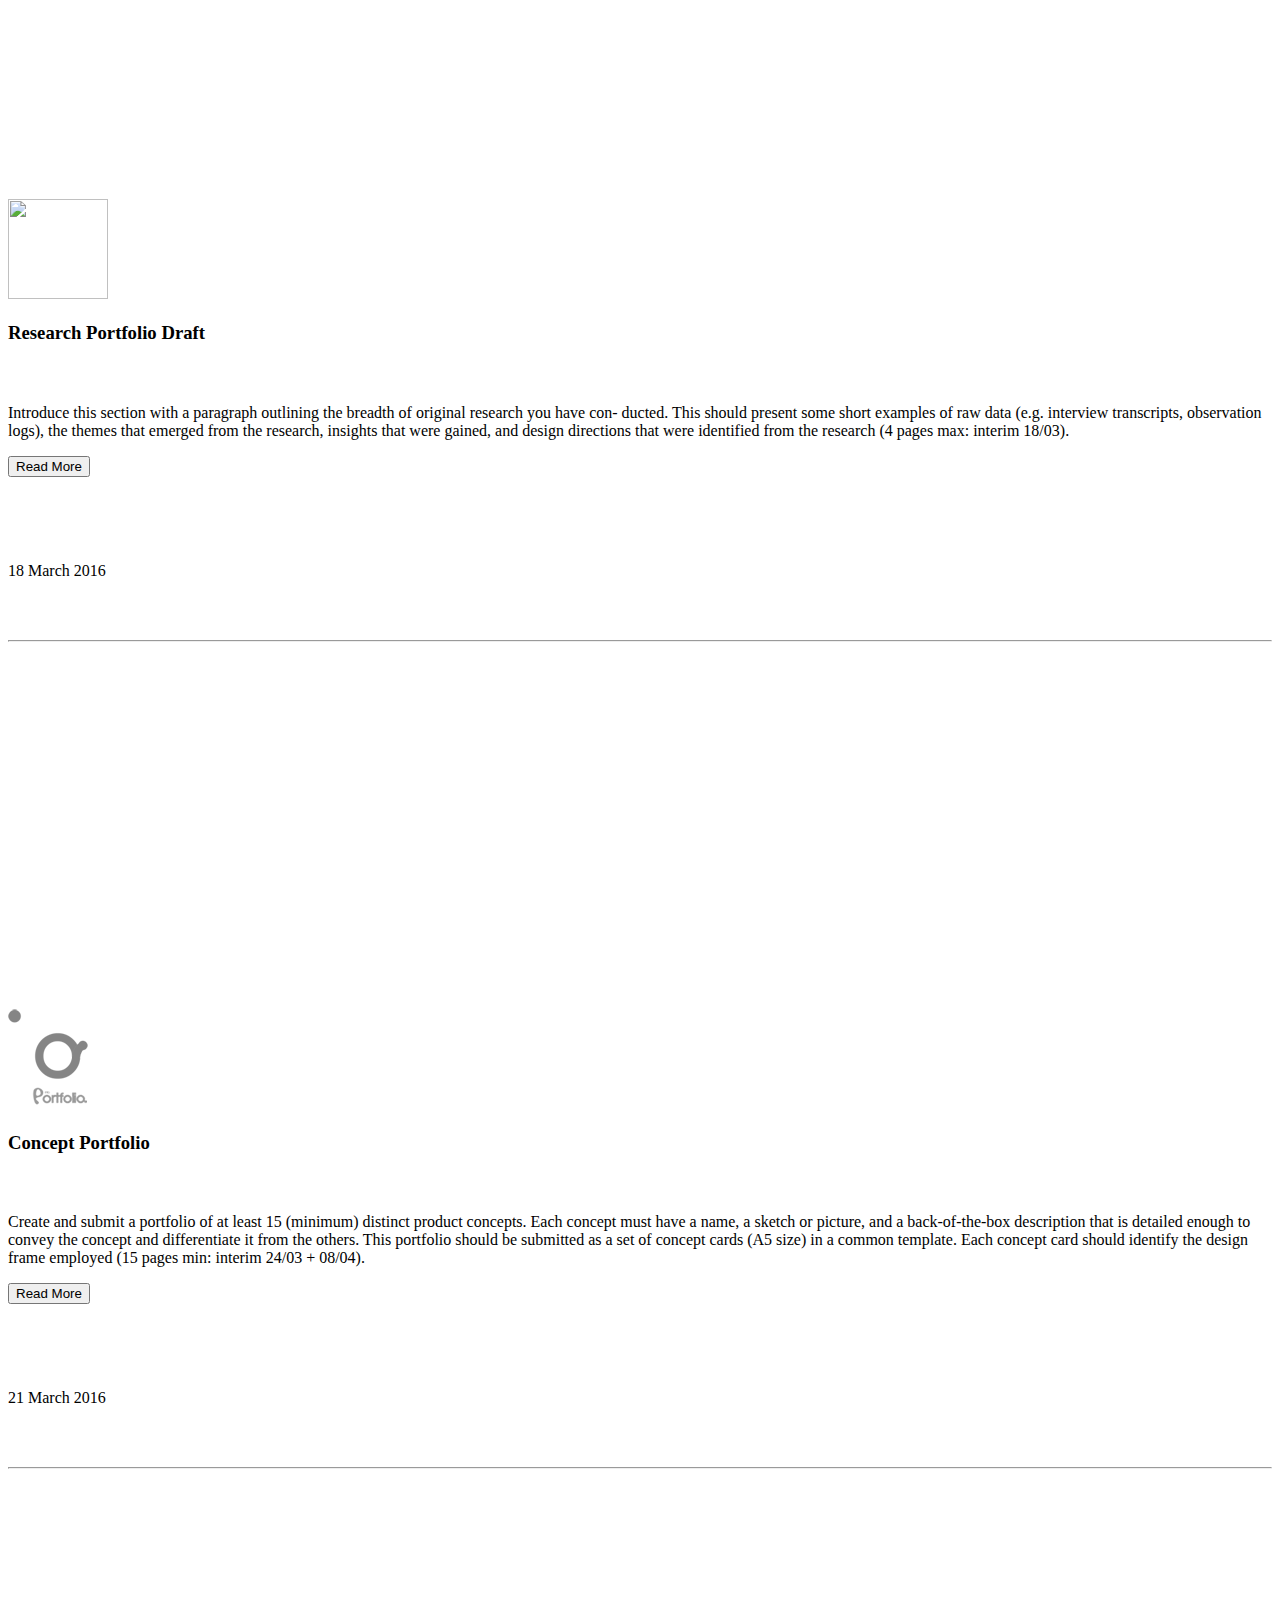
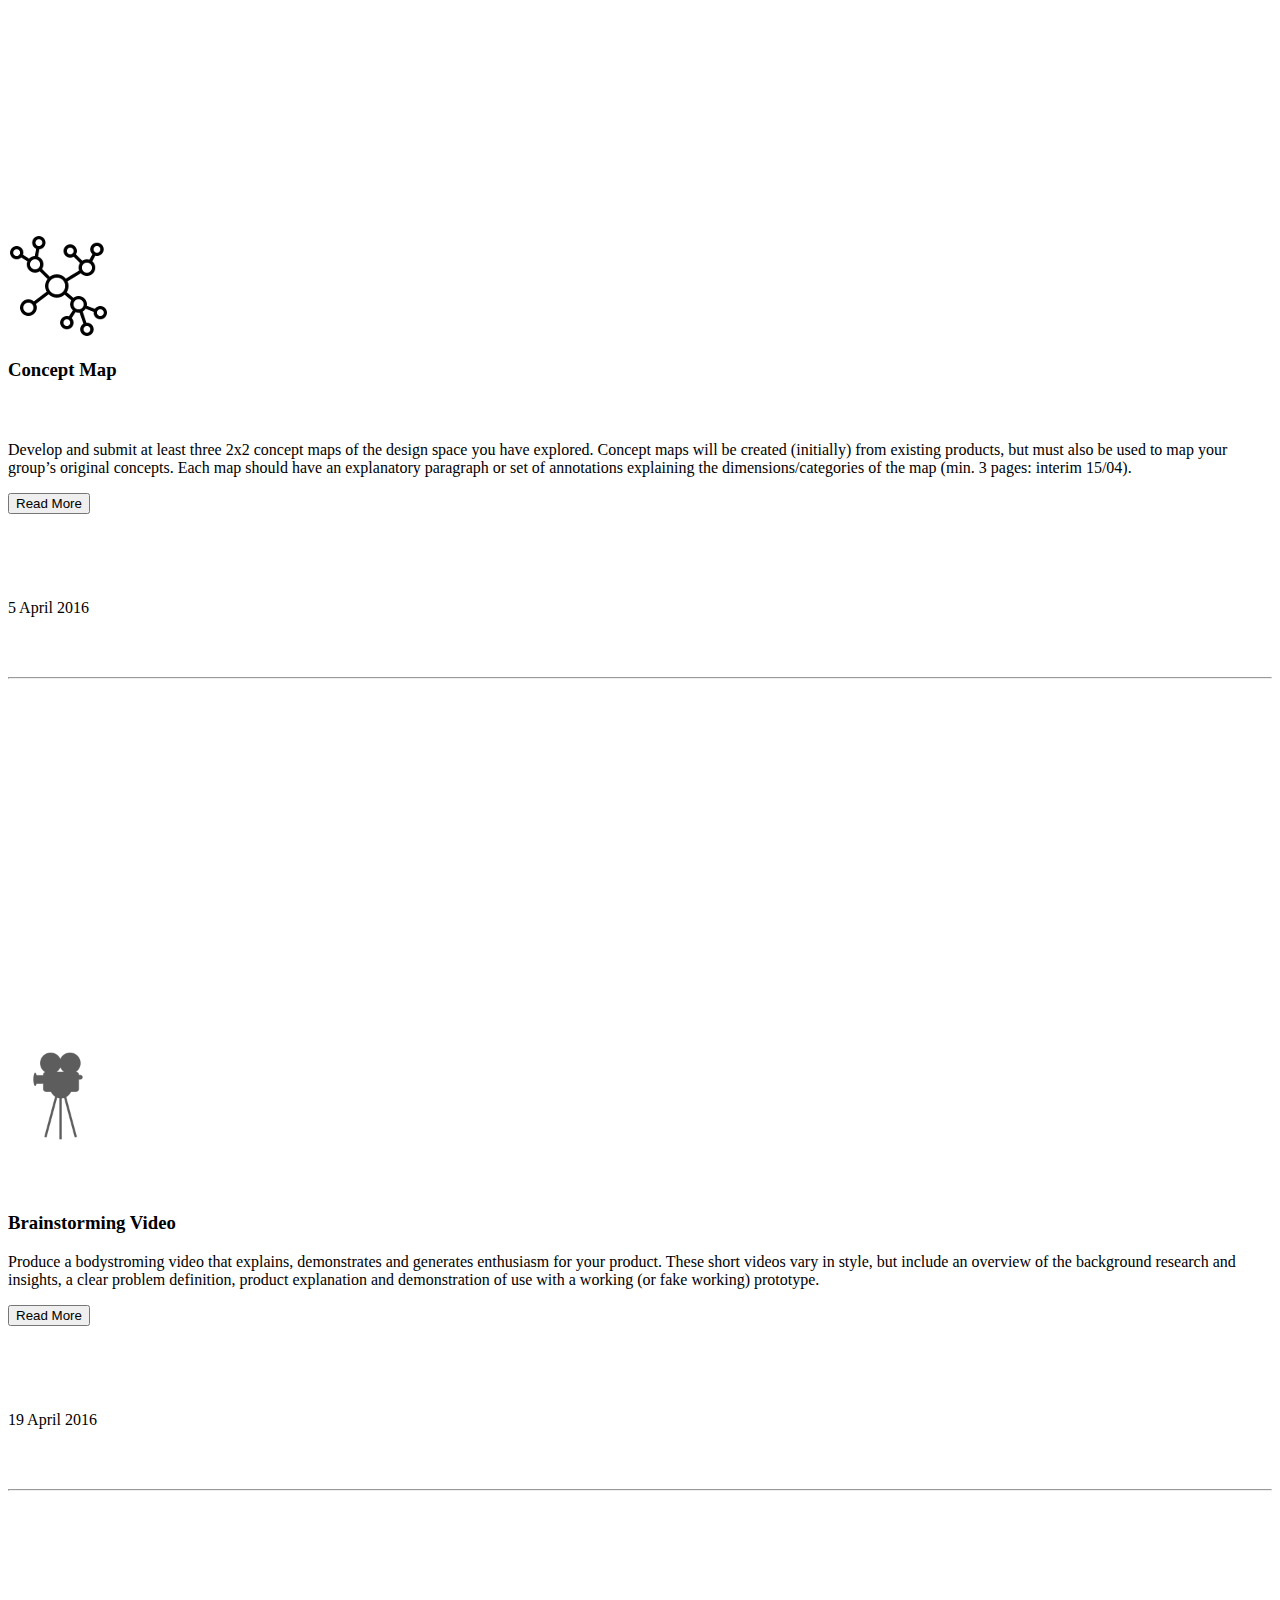
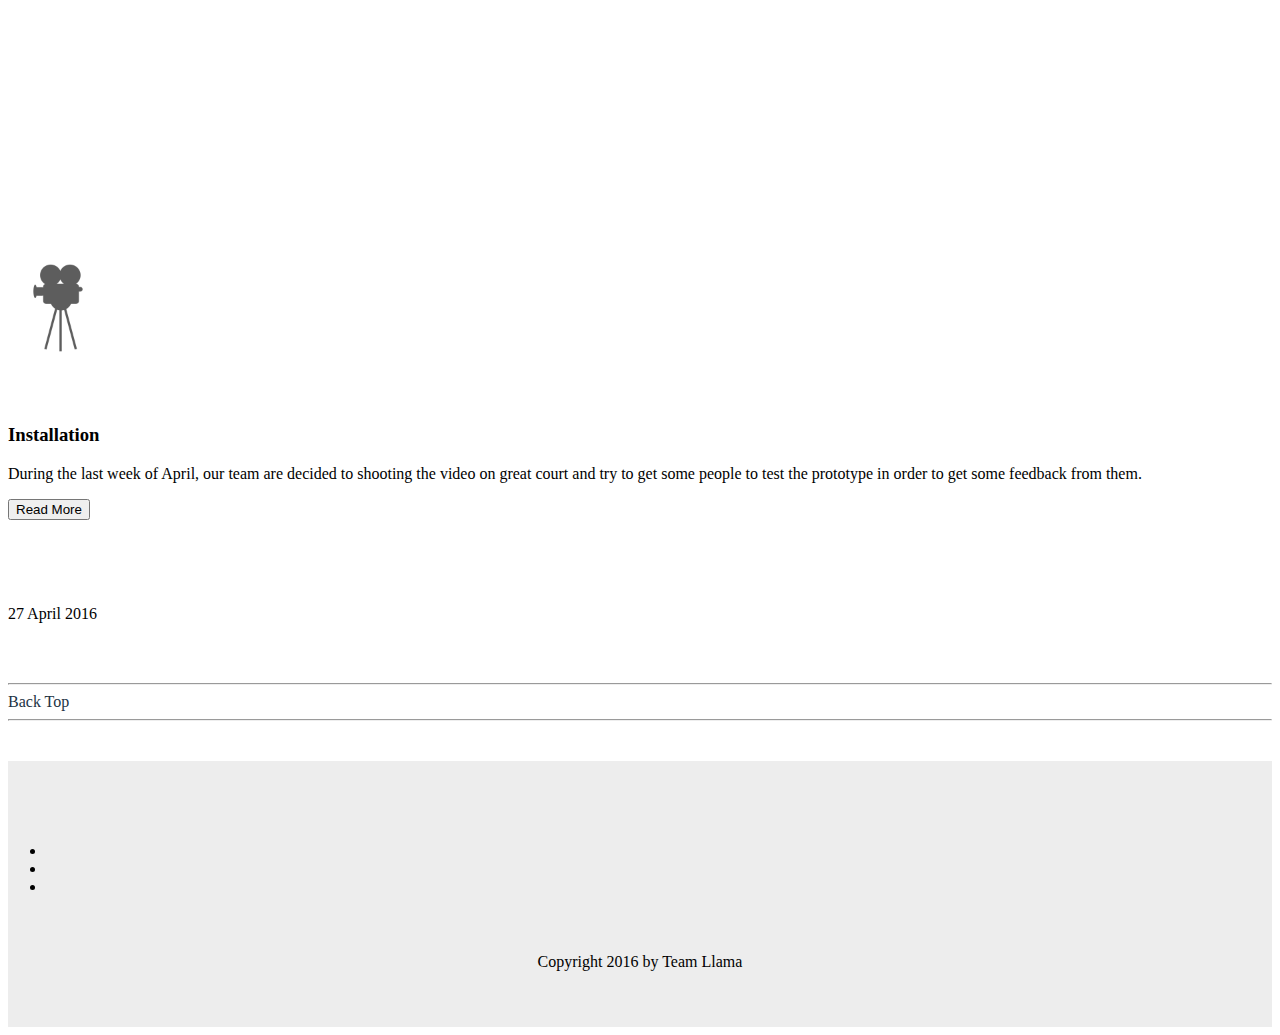
==== commit 71fdbf1f: "create new page which is installation prototype and updated three photo as well" ====
--- a/blog.html
+++ b/blog.html
@@ -188,6 +188,28 @@
             </div>
           </div>
 		<hr>
+			
+		<div class="row">    
+            <br>
+            <div class="col-md-2 col-sm-3 text-center">
+              <a class="story-img" href="#"><img src="img/videologo.png" style="width:100px;height:100px" class="img-circle"></a>
+            </div>
+            <div class="col-md-10 col-sm-9">
+              <h3></h3>
+              <div class="row">
+                <div class="col-xs-9">
+                  <h3>Installation</h3>
+					<p>During the last week of April, our team are decided to shooting the video on great court and try to get some people to test the prototype in order to get some feedback from them.</p>
+				<a href="ip.html"><p class="lead"><button class="btn btn-default">Read More</button></p></a>
+                  <p class="pull-right"><span class="label label-default">27 April 2016</span></p>
+					
+                  </div>
+                <div class="col-xs-3"></div>
+              </div>
+              <br><br>
+            </div>
+          </div>
+			<hr>
           <!--/stories-->
           <a href="#backtop" class="btn btn-primary pull-right btnNext">Back Top</a>
         </div>
